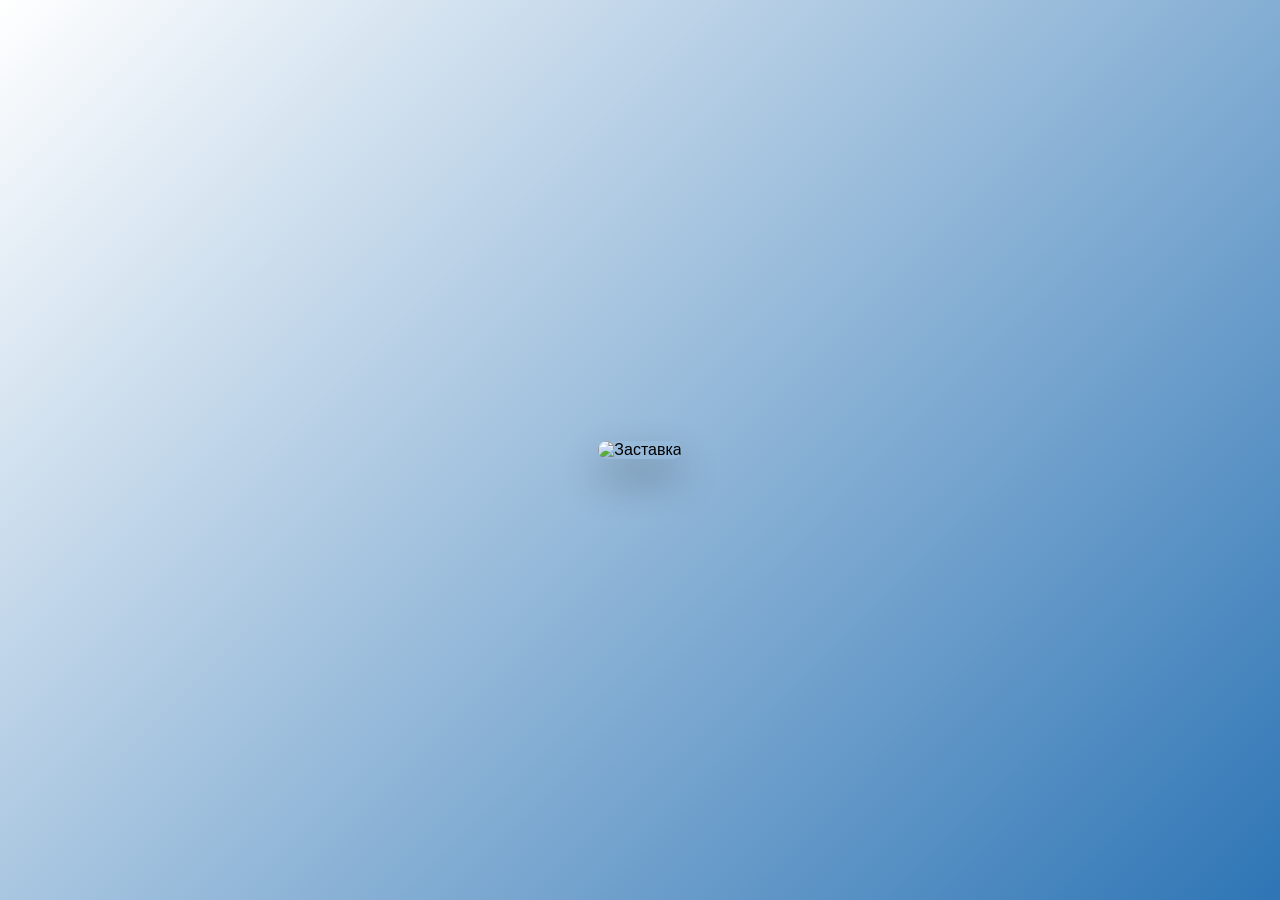
==== index.html @ b1b18bda "11 11" ====
<!DOCTYPE html>
<html lang="ru">
<head>
    <meta charset="UTF-8">
    <meta name="viewport" content="width=device-width, initial-scale=1.0">
    <title>Акт осмотра помещения</title>
    <!-- jspdf + html2canvas -->
    <script src="https://cdnjs.cloudflare.com/ajax/libs/html2canvas/1.4.1/html2canvas.min.js"></script>
    <script src="https://cdnjs.cloudflare.com/ajax/libs/jspdf/2.5.1/jspdf.umd.min.js"></script>
    <!-- SortableJS -->
    <script src="https://cdn.jsdelivr.net/npm/sortablejs@latest/Sortable.min.js"></script>
    <style>
        * { margin: 0; padding: 0; box-sizing: border-box; }
        body {
            font-family: 'Segoe UI', Tahoma, Geneva, Verdana, sans-serif;
            background: linear-gradient(135deg, #ffffff 0%, #2e75b5 100%);
            min-height: 100vh;
            display: flex;
            justify-content: center;
            align-items: center;
            padding: 20px;
        }
        .splash-screen {
            position: fixed;
            top: 0;
            left: 0;
            width: 100%;
            height: 100%;
            background: linear-gradient(135deg, #ffffff 0%, #2e75b5 100%);
            display: flex;
            justify-content: center;
            align-items: center;
            z-index: 1000;
            transition: opacity 0.5s ease;
        }
        .splash-screen img {
            max-width: 80%;
            max-height: 80%;
            object-fit: contain;
            border-radius: 20px;
            box-shadow: 0 20px 40px rgba(0,0,0,0.3);
        }
        .splash-screen.hidden { opacity: 0; pointer-events: none; display: none; }
        .container { max-width: 1200px; width: 100%; background: white; border-radius: 20px; box-shadow: 0 20px 40px rgba(0,0,0,0.2); overflow: hidden; }
        .hidden { display: none; }
        .card-header { background: #2c3e50; color: white; padding: 25px 30px; text-align: center; }
        .card-header h1 { font-size: 24px; margin-bottom: 5px; }
        .card-header p { font-size: 14px; opacity: 0.8; }
        .card-content { padding: 30px; }
        .form-group { margin-bottom: 20px; }
        .form-group label { display: block; margin-bottom: 8px; font-weight: bold; color: #2c3e50; }
        .form-group input, .form-group select { width: 100%; padding: 12px 15px; border: 1px solid #ddd; border-radius: 10px; font-size: 16px; }
        .btn-primary { background: #2e75b5; color: white; padding: 12px 25px; font-size: 16px; border-radius: 10px; cursor: pointer; font-weight: bold; border: none; }
        .btn-primary:hover { background: #1e5a8a; }
        .btn-secondary { background: #2e75b5; color: white; padding: 8px 16px; font-size: 14px; border-radius: 8px; cursor: pointer; border: none; }
        .btn-secondary:hover { background: #1e5a8a; }
        .btn-danger { background: #e74c3c; color: white; padding: 8px 16px; font-size: 14px; border-radius: 8px; cursor: pointer; border: none; }
        .btn-warning { background: #f39c12; color: white; padding: 8px 16px; font-size: 14px; border-radius: 8px; cursor: pointer; border: none; }
        .btn-logout { background: #95a5a6; color: white; border: none; padding: 8px 20px; border-radius: 8px; cursor: pointer; font-size: 14px; }
        .message { margin-top: 15px; padding: 12px; border-radius: 8px; display: none; text-align: center; font-weight: bold; }
        .message.error { background: #f8d7da; color: #721c24; display: block; }
        .message.success { background: #d4edda; color: #155724; display: block; }
        .admin-header { background: #2c3e50; padding: 20px 30px; display: flex; align-items: center; justify-content: space-between; flex-wrap: wrap; gap: 15px; }
        .admin-header h1 { color: white; font-size: 24px; margin: 0; }
        .admin-tabs { display: flex; gap: 5px; background: #ecf0f1; padding: 0; border-bottom: 2px solid #bdc3c7; flex-wrap: wrap; }
        .admin-tab { padding: 12px 25px; cursor: pointer; background: #ecf0f1; border: none; font-size: 16px; font-weight: bold; transition: all 0.2s; }
        .admin-tab.active { background: white; border-bottom: 3px solid #2e75b5; color: #2e75b5; }
        .admin-content { padding: 30px; }
        .icons-grid { display: grid; grid-template-columns: repeat(auto-fill, minmax(350px, 1fr)); gap: 20px; margin: 20px 0; }
        .icon-card { background: #f8f9fa; border-radius: 12px; padding: 20px; border-left: 4px solid #2e75b5; }
        .icon-card h4 { margin-bottom: 10px; color: #2c3e50; }
        .icon-preview { font-size: 32px; margin-bottom: 15px; background: white; padding: 15px; text-align: center; border-radius: 8px; border: 1px solid #ddd; }
        .icon-preview img { max-height: 40px; max-width: 40px; vertical-align: middle; }
        .icon-info { font-size: 12px; color: #7f8c8d; margin: 10px 0; }
        .form-row-inline { display: flex; gap: 10px; align-items: center; flex-wrap: wrap; }
        .form-row-inline input { flex: 2; min-width: 200px; }
        .instruction { background: #e7f3ff; padding: 12px; border-radius: 8px; margin-bottom: 20px; font-size: 14px; color: #0056b3; }
        .splash-preview { background: #f8f9fa; border-radius: 12px; padding: 20px; text-align: center; margin-top: 20px; }
        .splash-preview img { max-width: 300px; max-height: 200px; border-radius: 8px; border: 1px solid #ddd; }
        .library-header, .inspection-header, .viewer-header { background: #2c3e50; padding: 20px 30px; display: flex; align-items: center; justify-content: space-between; flex-wrap: wrap; gap: 15px; }
        .library-header h1, .inspection-header h1, .viewer-header h1 { color: white; font-size: 24px; margin: 0; }
        .user-info { background: rgba(255,255,255,0.2); padding: 8px 15px; border-radius: 20px; color: white; text-align: right; }
        .role-badge { background: #f39c12; color: #2c3e50; padding: 2px 8px; border-radius: 12px; font-size: 11px; margin-top: 5px; text-align: center; }
        .role-badge.readonly { background: #95a5a6; color: white; }
        .library-content, .inspection-content, .viewer-content { padding: 30px; }
        .btn-new { background: #2e75b5; color: white; border: none; padding: 12px 25px; font-size: 16px; border-radius: 10px; cursor: pointer; font-weight: bold; }
        .btn-new.disabled { background: #95a5a6; cursor: not-allowed; }
        .action-buttons { display: flex; gap: 10px; align-items: center; flex-wrap: wrap; margin-bottom: 20px; }
        .reports-container { margin-top: 20px; }
        .entrance-section { margin-bottom: 40px; border: 1px solid #e0e0e0; border-radius: 12px; overflow: hidden; }
        .entrance-header { background: #2c3e50; color: white; padding: 15px 20px; font-size: 20px; font-weight: bold; }
        .floor-section { border-bottom: 1px solid #eee; }
        .floor-header { background: #ecf0f1; padding: 12px 20px; font-size: 18px; font-weight: bold; color: #2c3e50; border-left: 4px solid #2e75b5; }
        .reports-grid { display: grid; grid-template-columns: repeat(auto-fill, minmax(320px, 1fr)); gap: 20px; padding: 20px; }
        .report-card { background: #f8f9fa; border-radius: 12px; padding: 20px; border-left: 4px solid #2e75b5; transition: transform 0.2s; }
        .report-card:hover { transform: translateY(-3px); box-shadow: 0 5px 15px rgba(0,0,0,0.1); }
        .report-actions { display: flex; gap: 10px; margin-top: 15px; }
        .btn-view { background: #2e75b5; color: white; padding: 6px 12px; border-radius: 6px; cursor: pointer; border: none; }
        .btn-download { background: #2e75b5; color: white; padding: 6px 12px; border-radius: 6px; cursor: pointer; border: none; }
        .btn-delete { background: #e74c3c; color: white; padding: 6px 12px; border-radius: 6px; cursor: pointer; border: none; }
        .btn-back { background: #95a5a6; color: white; border: none; padding: 10px 20px; border-radius: 8px; cursor: pointer; margin-bottom: 20px; }
        .section { background: #f8f9fa; border-radius: 12px; padding: 20px; margin-bottom: 25px; border-left: 4px solid #2e75b5; }
        .section h3 { margin-top: 0; color: #2c3e50; }
        .checkbox-group { display: flex; flex-wrap: wrap; gap: 15px; margin-top: 10px; }
        .checkbox-group label { display: flex; align-items: center; gap: 8px; cursor: pointer; background: white; padding: 8px 15px; border-radius: 25px; border: 1px solid #dee2e6; }
        .radio-group { display: flex; flex-wrap: wrap; gap: 20px; margin-top: 10px; }
        .radio-group label { display: flex; align-items: center; gap: 8px; cursor: pointer; }
        .info-row { display: flex; gap: 20px; flex-wrap: wrap; margin-bottom: 15px; }
        .info-field { flex: 1; min-width: 150px; }
        .info-field label { display: block; font-weight: bold; color: #2c3e50; margin-bottom: 5px; font-size: 13px; }
        .info-field input { width: 100%; padding: 10px; border: 1px solid #ddd; border-radius: 8px; }
        .info-field input[readonly] { background: #f0f0f0; }
        textarea { width: 100%; padding: 12px; border: 1px solid #dee2e6; border-radius: 8px; resize: vertical; min-height: 80px; margin-top: 8px; }
        .photo-area { border: 2px dashed #dee2e6; border-radius: 12px; padding: 20px; text-align: center; cursor: pointer; margin-top: 10px; }
        .photo-area:hover { border-color: #2e75b5; background: #f8f9fa; }
        .photo-preview { display: flex; flex-wrap: wrap; gap: 15px; margin-top: 15px; }
        .photo-preview-item { position: relative; }
        .photo-preview-item img { max-width: 150px; max-height: 150px; border-radius: 8px; object-fit: cover; }
        .photo-preview-item button { position: absolute; top: -8px; right: -8px; background: #e74c3c; color: white; border: none; border-radius: 50%; width: 24px; height: 24px; cursor: pointer; }
        .btn-save { background: #2e75b5; color: white; border: none; padding: 14px; font-size: 16px; border-radius: 8px; cursor: pointer; width: 100%; font-weight: bold; }
        .report-viewer { background: white; border-radius: 12px; padding: 30px; max-height: 70vh; overflow-y: auto; }
        .report-for-pdf { position: fixed; left: -9999px; top: 0; width: 210mm; background: white; padding: 15mm; }
        .required { color: #e74c3c; }
        .empty-library { text-align: center; padding: 50px; color: #7f8c8d; }
        .objects-list, .users-list { margin: 20px 0; border: 1px solid #ddd; border-radius: 8px; overflow: hidden; }
        .object-item, .user-item { display: flex; justify-content: space-between; align-items: center; padding: 12px 20px; border-bottom: 1px solid #eee; background: #f9f9f9; flex-wrap: wrap; gap: 10px; }
        .user-info-text { display: flex; flex-direction: column; }
        .user-name { font-weight: bold; }
        .user-position { font-size: 12px; color: #7f8c8d; margin-top: 2px; }
        .user-role { font-size: 12px; padding: 3px 8px; border-radius: 12px; margin-left: 10px; }
        .user-role.admin { background: #2e75b5; color: white; }
        .user-role.readonly { background: #95a5a6; color: white; }
        .add-form { background: #f8f9fa; padding: 20px; border-radius: 8px; margin-top: 20px; }
        .form-row { display: flex; gap: 15px; flex-wrap: wrap; }
        .form-row .form-group { flex: 1; margin-bottom: 0; }
        .drag-handle { cursor: grab; margin-right: 10px; color: #7f8c8d; }
        .form-editor { display: flex; flex-direction: column; gap: 20px; }
        .form-section { background: #f8f9fa; border-radius: 12px; padding: 20px; border-left: 4px solid #2e75b5; cursor: move; }
        .section-header { display: flex; justify-content: space-between; align-items: center; margin-bottom: 15px; flex-wrap: wrap; gap: 10px; }
        .section-title { font-size: 18px; font-weight: bold; color: #2c3e50; }
        .questions-list { margin-top: 15px; padding-left: 20px; }
        .question-item { background: white; border-radius: 8px; padding: 12px 15px; margin-bottom: 10px; display: flex; justify-content: space-between; align-items: center; border: 1px solid #e0e0e0; cursor: move; }
        .question-info { display: flex; align-items: center; gap: 15px; flex-wrap: wrap; }
        .question-text { font-weight: 500; }
        .question-type { font-size: 12px; padding: 2px 8px; border-radius: 12px; background: #e0e0e0; }
        .question-type.checkbox { background: #d4edda; color: #155724; }
        .question-type.radio { background: #fff3cd; color: #856404; }
        .question-actions { display: flex; gap: 8px; }
        .add-question-form { margin-top: 15px; display: flex; gap: 10px; flex-wrap: wrap; align-items: center; }
        .add-question-form input { flex: 2; padding: 8px 12px; border: 1px solid #ddd; border-radius: 6px; }
        .add-question-form select { padding: 8px 12px; border: 1px solid #ddd; border-radius: 6px; }
        .add-section-form { margin-top: 20px; display: flex; gap: 10px; align-items: center; }
        .add-section-form input { flex: 1; padding: 10px; border: 1px solid #ddd; border-radius: 8px; }
        .btn-sm { padding: 5px 12px; font-size: 12px; }
        .user-position-display { font-size: 12px; opacity: 0.9; margin-top: 3px; }
    </style>
</head>
<body>
    <!-- Заставка -->
    <div id="splashScreen" class="splash-screen" style="display: none;">
        <img id="splashImage" src="" alt="Заставка">
    </div>

    <!-- ========== СТРАНИЦА 1: АВТОРИЗАЦИЯ ========== -->
    <div id="authContainer" class="container">
        <div class="card-header">
            <h1 id="authTitle">🔐 АКТ ОСМОТРА</h1>
            <p>Войдите в систему</p>
        </div>
        <div class="card-content">
            <div class="form-group">
                <label>Логин</label>
                <input type="text" id="loginInput" placeholder="Введите логин">
            </div>
            <div class="form-group">
                <label>Пароль</label>
                <input type="password" id="passwordInput" placeholder="Введите пароль">
            </div>
            <button class="btn-primary" onclick="login()" style="width: 100%;">Войти</button>
            <div id="authMessage" class="message"></div>
        </div>
    </div>

    <!-- ========== СТРАНИЦА 2: ВЫБОР ОБЪЕКТА ========== -->
    <div id="objectSelectContainer" class="container hidden">
        <div class="card-header">
            <h1 id="objectSelectTitle">🏢 ВЫБОР ОБЪЕКТА</h1>
            <p>Выберите объект для работы</p>
        </div>
        <div class="card-content">
            <div class="form-group">
                <label>Объект</label>
                <select id="objectSelectPage2">
                    <option value="">-- Выберите объект --</option>
                </select>
            </div>
            <button class="btn-primary" onclick="selectObject()" style="width: 100%;">Продолжить</button>
            <button class="btn-secondary" onclick="backToAuth()" style="margin-top: 10px; width: 100%;">← Назад</button>
            <div id="objectMessage" class="message"></div>
        </div>
    </div>

    <!-- ========== СТРАНИЦА 3: АДМИН-ПАНЕЛЬ ========== -->
    <div id="adminContainer" class="container hidden">
        <div class="admin-header">
            <div><h1>⚙️ АДМИН-ПАНЕЛЬ</h1><p>Управление системой</p></div>
            <button class="btn-logout" onclick="logout()">🚪 Выйти</button>
        </div>
        <div class="admin-tabs">
            <button class="admin-tab" onclick="switchAdminTab('objects')">🏢 Объекты</button>
            <button class="admin-tab" onclick="switchAdminTab('users')">👥 Пользователи</button>
            <button class="admin-tab" onclick="switchAdminTab('form')">📝 Редактор формы</button>
            <button class="admin-tab" onclick="switchAdminTab('icons')">🎨 Иконки</button>
            <button class="admin-tab" onclick="switchAdminTab('splash')">🖼️ Начальное лого</button>
        </div>
        <div class="admin-content">
            <!-- Вкладка Объекты -->
            <div id="objectsTab">
                <div class="objects-list" id="objectsList"></div>
                <div class="add-form">
                    <h3>➕ Добавить новый объект</h3>
                    <div class="form-row">
                        <div class="form-group" style="flex: 1;"><input type="text" id="newObjectName" placeholder="Название объекта"></div>
                        <button class="btn-primary" onclick="addObject()">Добавить</button>
                    </div>
                </div>
            </div>
            <!-- Вкладка Пользователи -->
            <div id="usersTab" class="hidden">
                <div class="users-list" id="usersList"></div>
                <div class="add-form">
                    <h3>➕ Добавить нового пользователя</h3>
                    <div class="form-row">
                        <div class="form-group"><input type="text" id="newUserLogin" placeholder="Логин"></div>
                        <div class="form-group"><input type="text" id="newUserPassword" placeholder="Пароль"></div>
                        <div class="form-group"><input type="text" id="newUserFullName" placeholder="ФИО"></div>
                        <div class="form-group"><input type="text" id="newUserPosition" placeholder="Должность"></div>
                        <div class="form-group"><select id="newUserRole"><option value="admin">Администратор</option><option value="readonly">Гость</option></select></div>
                        <button class="btn-primary" onclick="addUser()">Добавить</button>
                    </div>
                </div>
            </div>
            <!-- Вкладка Редактор формы -->
            <div id="formTab" class="hidden">
                <div class="form-editor" id="formEditor"></div>
                <div class="add-section-form"><input type="text" id="newSectionName" placeholder="Название нового блока"><button class="btn-primary" onclick="addSection()">➕ Добавить блок</button></div>
                <div style="margin-top: 20px; display: flex; gap: 15px;"><button class="btn-primary" onclick="saveFormTemplate()">💾 Сохранить шаблон</button><button class="btn-secondary" onclick="resetFormTemplate()">↺ Сбросить</button></div>
                <div id="formMessage" class="message"></div>
            </div>
            <!-- Вкладка Иконки -->
            <div id="iconsTab" class="hidden">
                <div class="instruction">
                    📌 <strong>Инструкция по замене иконок:</strong><br>
                    • Формат: PNG, SVG, JPG, GIF (с прозрачным фоном для PNG/SVG)<br>
                    • Рекомендуемый размер: 24x24px или 32x32px для иконок, 48x48px для крупных<br>
                    • Вставьте прямую ссылку на файл (URL). Если оставить поле пустым — вернётся стандартный эмодзи<br>
                    • Поддерживаются ссылки на любые хостинги (imgur, dropbox, ваш сервер)
                </div>
                <div id="iconsGrid" class="icons-grid"></div>
            </div>
            <!-- Вкладка Начальное лого -->
            <div id="splashTab" class="hidden">
                <div class="instruction">
                    📌 <strong>Настройка заставки:</strong><br>
                    • Поддерживаются форматы: PNG, JPG, GIF (анимированные), SVG<br>
                    • Рекомендуемый размер: 800x600px или пропорционально, не более 2 МБ<br>
                    • Время указывается в секундах (от 1 до 30)
                </div>
                <div class="section">
                    <h3>🖼️ Изображение заставки</h3>
                    <div class="form-group"><label>Ссылка на изображение (URL)</label><input type="text" id="splashUrl" placeholder="https://..."></div>
                    <div class="form-group"><label>Время показа (секунды)</label><input type="number" id="splashDuration" min="1" max="30" step="1" value="5"></div>
                    <button class="btn-primary" onclick="saveSplashSettings()">💾 Сохранить настройки</button>
                    <div class="splash-preview" id="splashPreview"><p>Предпросмотр:</p><img id="splashPreviewImg" style="max-width:300px; max-height:200px;" src=""></div>
                </div>
            </div>
            <div id="adminMessage" class="message"></div>
        </div>
    </div>

    <!-- ========== СТРАНИЦА 4: БИБЛИОТЕКА ========== -->
    <div id="libraryContainer" class="container hidden">
        <div class="library-header">
            <div><h1 id="libraryTitle">📚 Библиотека актов осмотра</h1><p id="currentObjectDisplay"></p></div>
            <div>
                <div class="user-info" id="libraryUserInfo"></div>
                <div id="userPositionBadge" class="user-position-display"></div>
                <div id="roleBadge" class="role-badge"></div>
            </div>
        </div>
        <div class="library-content">
            <div class="action-buttons">
                <button id="newReportBtn" class="btn-new" onclick="openNewInspection()"><span id="newReportIcon">+</span> Новый акт осмотра</button>
                <button class="btn-secondary" onclick="changeObject()"><span id="changeObjectIcon">🏢</span> Сменить объект</button>
                <button class="btn-logout" onclick="logout()"><span id="logoutIcon">🚪</span> Выйти</button>
            </div>
            <div id="reportsContainer" class="reports-container"></div>
        </div>
    </div>

    <!-- ========== ФОРМА ОСМОТРА ========== -->
    <div id="inspectionContainer" class="container hidden">
        <div class="inspection-header">
            <div><h1 id="inspectionTitle">📋 НОВЫЙ АКТ ОСМОТРА</h1><p>Заполните форму и сохраните отчёт</p></div>
            <div class="user-info" id="inspectionUserInfo"></div>
        </div>
        <div class="inspection-content">
            <button class="btn-back" onclick="backToLibrary()"><span id="backIcon">←</span> Вернуться в библиотеку</button>
            <div class="section">
                <h3>📋 Основная информация</h3>
                <div class="info-row">
                    <div class="info-field"><label>Ответственное лицо</label><input type="text" id="inspectorNameDisplay" readonly></div>
                    <div class="info-field"><label>Должность</label><input type="text" id="inspectorPositionDisplay" readonly></div>
                </div>
                <div class="info-row">
                    <div class="info-field"><label>Объект</label><input type="text" id="objectAddressDisplay" readonly></div>
                    <div class="info-field"><label>Подъезд <span class="required">*</span></label><input type="text" id="entrance" placeholder="Например: 1, 2, подвал"></div>
                </div>
                <div class="info-row">
                    <div class="info-field"><label>Этаж <span class="required">*</span></label><input type="text" id="floor" placeholder="Например: 1, 2, цоколь"></div>
                    <div class="info-field"><label>Наименование помещения <span class="required">*</span></label><input type="text" id="roomName" placeholder="Например: кабинет директора, склад №2"></div>
                </div>
            </div>
            <div id="dynamicForm"></div>
            <div class="section"><h3><span id="photoIcon">📸</span> Фото дефектов</h3>
                <div class="photo-area" id="photoArea">📷 Нажмите или перетащите фото</div>
                <input type="file" id="photoInput" accept="image/*" multiple style="display: none;">
                <div id="photoPreview" class="photo-preview"></div>
            </div>
            <div class="section"><h3>📝 Дополнительные замечания</h3><textarea id="comments" rows="3" placeholder="Введите дополнительные замечания..."></textarea></div>
            <input type="hidden" id="inspectorName" value="">
            <input type="hidden" id="inspectorPosition" value="">
            <input type="hidden" id="objectAddress" value="">
            <button class="btn-save" onclick="saveReport()"><span id="saveIcon">💾</span> Сохранить акт и вернуться в библиотеку</button>
            <div id="inspectionMessage" class="message"></div>
        </div>
    </div>

    <!-- ========== СТРАНИЦА ПРОСМОТРА АКТА ========== -->
    <div id="viewerContainer" class="container hidden">
        <div class="viewer-header">
            <div><h1 id="viewerTitle">👁️ ПРОСМОТР АКТА</h1></div>
            <div class="user-info" id="viewerUserInfo"></div>
        </div>
        <div class="viewer-content">
            <button class="btn-back" onclick="closeViewer()"><span id="viewerBackIcon">←</span> Вернуться в библиотеку</button>
            <div id="reportViewer" class="report-viewer">Загрузка...</div>
        </div>
    </div>

    <div id="pdfContainer" class="report-for-pdf"></div>

    <script>
        // ========== КЛЮЧИ ДЛЯ ХРАНЕНИЯ ==========
        const OBJECTS_STORAGE_KEY = 'system_objects';
        const USERS_STORAGE_KEY = 'system_users';
        const FORM_TEMPLATE_KEY = 'form_template';
        const ICONS_STORAGE_KEY = 'system_icons';
        const SPLASH_STORAGE_KEY = 'splash_settings';
        const REPORTS_PREFIX = 'inspectionReports_';

        let currentUser = null;
        let currentObject = null;
        let photos = [];
        let systemObjects = [];
        let systemUsers = [];
        let formTemplate = null;
        let systemIcons = {};
        let splashSettings = { url: "https://onetor.ru/uploads/posts/2020-09/1599195433_1599195344071.png", duration: 5 };
        let sortableSections = null;
        let splashTimeout = null;

        // ========== СТАНДАРТНЫЕ ИКОНКИ ==========
        const DEFAULT_ICONS = {
            authTitle: "🔐",
            objectSelectTitle: "🏢",
            libraryTitle: "📚",
            inspectionTitle: "📋",
            viewerTitle: "👁️",
            newReportIcon: "+",
            changeObjectIcon: "🏢",
            logoutIcon: "🚪",
            backIcon: "←",
            viewerBackIcon: "←",
            saveIcon: "💾",
            photoIcon: "📸",
            entranceIcon: "🏢",
            floorIcon: "📍",
            reportCardIcon: "📄"
        };

        // ========== ЗАГРУЗКА/СОХРАНЕНИЕ НАСТРОЕК ==========
        function loadSplashSettings() {
            const saved = localStorage.getItem(SPLASH_STORAGE_KEY);
            if (saved) {
                splashSettings = JSON.parse(saved);
            }
            const urlInput = document.getElementById('splashUrl');
            const durationInput = document.getElementById('splashDuration');
            const previewImg = document.getElementById('splashPreviewImg');
            if (urlInput) urlInput.value = splashSettings.url;
            if (durationInput) durationInput.value = splashSettings.duration;
            if (previewImg) previewImg.src = splashSettings.url;
        }

        function saveSplashSettings() {
            const url = document.getElementById('splashUrl').value.trim();
            const duration = parseInt(document.getElementById('splashDuration').value) || 5;
            if (!url) {
                showAdminMessage('Введите ссылку на изображение!', 'error');
                return;
            }
            splashSettings = { url, duration };
            localStorage.setItem(SPLASH_STORAGE_KEY, JSON.stringify(splashSettings));
            const previewImg = document.getElementById('splashPreviewImg');
            if (previewImg) previewImg.src = url;
            showAdminMessage('✅ Настройки заставки сохранены!', 'success');
        }

        function showSplash() {
            const splash = document.getElementById('splashScreen');
            const splashImg = document.getElementById('splashImage');
            if (!splash || !splashImg) return;
            
            splashImg.src = splashSettings.url;
            splash.style.display = 'flex';
            splash.classList.remove('hidden');
            
            if (splashTimeout) clearTimeout(splashTimeout);
            splashTimeout = setTimeout(() => {
                splash.classList.add('hidden');
                setTimeout(() => {
                    splash.style.display = 'none';
                }, 500);
            }, splashSettings.duration * 1000);
        }

        function loadIcons() {
            const saved = localStorage.getItem(ICONS_STORAGE_KEY);
            if (saved) {
                systemIcons = JSON.parse(saved);
            } else {
                systemIcons = { ...DEFAULT_ICONS };
                saveIcons();
            }
            applyIconsToUI();
        }

        function saveIcons() {
            localStorage.setItem(ICONS_STORAGE_KEY, JSON.stringify(systemIcons));
        }

        function applyIconsToUI() {
            const authTitle = document.getElementById('authTitle');
            if (authTitle) authTitle.innerHTML = (systemIcons.authTitle || DEFAULT_ICONS.authTitle) + ' АКТ ОСМОТРА';
            const objectSelectTitle = document.getElementById('objectSelectTitle');
            if (objectSelectTitle) objectSelectTitle.innerHTML = (systemIcons.objectSelectTitle || DEFAULT_ICONS.objectSelectTitle) + ' ВЫБОР ОБЪЕКТА';
            const libraryTitle = document.getElementById('libraryTitle');
            if (libraryTitle) libraryTitle.innerHTML = (systemIcons.libraryTitle || DEFAULT_ICONS.libraryTitle) + ' Библиотека актов осмотра';
            const inspectionTitle = document.getElementById('inspectionTitle');
            if (inspectionTitle) inspectionTitle.innerHTML = (systemIcons.inspectionTitle || DEFAULT_ICONS.inspectionTitle) + ' НОВЫЙ АКТ ОСМОТРА';
            const viewerTitle = document.getElementById('viewerTitle');
            if (viewerTitle) viewerTitle.innerHTML = (systemIcons.viewerTitle || DEFAULT_ICONS.viewerTitle) + ' ПРОСМОТР АКТА';
            
            const newReportIcon = document.getElementById('newReportIcon');
            if (newReportIcon) newReportIcon.innerHTML = systemIcons.newReportIcon || DEFAULT_ICONS.newReportIcon;
            const changeObjectIcon = document.getElementById('changeObjectIcon');
            if (changeObjectIcon) changeObjectIcon.innerHTML = systemIcons.changeObjectIcon || DEFAULT_ICONS.changeObjectIcon;
            const logoutIcon = document.getElementById('logoutIcon');
            if (logoutIcon) logoutIcon.innerHTML = systemIcons.logoutIcon || DEFAULT_ICONS.logoutIcon;
            const backIcon = document.getElementById('backIcon');
            if (backIcon) backIcon.innerHTML = systemIcons.backIcon || DEFAULT_ICONS.backIcon;
            const viewerBackIcon = document.getElementById('viewerBackIcon');
            if (viewerBackIcon) viewerBackIcon.innerHTML = systemIcons.viewerBackIcon || DEFAULT_ICONS.viewerBackIcon;
            const saveIcon = document.getElementById('saveIcon');
            if (saveIcon) saveIcon.innerHTML = systemIcons.saveIcon || DEFAULT_ICONS.saveIcon;
            const photoIcon = document.getElementById('photoIcon');
            if (photoIcon) photoIcon.innerHTML = systemIcons.photoIcon || DEFAULT_ICONS.photoIcon;
        }

        function renderIconsEditor() {
            const container = document.getElementById('iconsGrid');
            if (!container) return;
            const iconsList = [
                { key: "authTitle", name: "Заголовок страницы авторизации", default: DEFAULT_ICONS.authTitle },
                { key: "objectSelectTitle", name: "Заголовок выбора объекта", default: DEFAULT_ICONS.objectSelectTitle },
                { key: "libraryTitle", name: "Заголовок библиотеки", default: DEFAULT_ICONS.libraryTitle },
                { key: "inspectionTitle", name: "Заголовок формы осмотра", default: DEFAULT_ICONS.inspectionTitle },
                { key: "viewerTitle", name: "Заголовок просмотра акта", default: DEFAULT_ICONS.viewerTitle },
                { key: "newReportIcon", name: "Кнопка 'Новый акт'", default: DEFAULT_ICONS.newReportIcon },
                { key: "changeObjectIcon", name: "Кнопка 'Сменить объект'", default: DEFAULT_ICONS.changeObjectIcon },
                { key: "logoutIcon", name: "Кнопка 'Выйти'", default: DEFAULT_ICONS.logoutIcon },
                { key: "backIcon", name: "Кнопка 'Назад' в форме", default: DEFAULT_ICONS.backIcon },
                { key: "saveIcon", name: "Кнопка 'Сохранить'", default: DEFAULT_ICONS.saveIcon },
                { key: "photoIcon", name: "Иконка 'Фото дефектов'", default: DEFAULT_ICONS.photoIcon },
                { key: "entranceIcon", name: "Иконка подъезда в библиотеке", default: DEFAULT_ICONS.entranceIcon },
                { key: "floorIcon", name: "Иконка этажа в библиотеке", default: DEFAULT_ICONS.floorIcon },
                { key: "reportCardIcon", name: "Иконка карточки акта", default: DEFAULT_ICONS.reportCardIcon }
            ];
            container.innerHTML = iconsList.map(icon => {
                const currentValue = systemIcons[icon.key];
                const isImage = currentValue && (currentValue.startsWith('http://') || currentValue.startsWith('https://'));
                return `
                    <div class="icon-card">
                        <h4>${icon.name}</h4>
                        <div class="icon-preview" id="preview_${icon.key}">
                            ${isImage ? `<img src="${currentValue}" style="max-height:40px; max-width:40px;">` : (currentValue || icon.default)}
                        </div>
                        <div class="form-row-inline">
                            <input type="text" id="icon_${icon.key}" placeholder="Ссылка на картинку или эмодзи" value="${currentValue && !currentValue.startsWith('http') && currentValue.length <= 5 ? '' : (currentValue || '')}">
                            <button class="btn-secondary btn-sm" onclick="updateIcon('${icon.key}', '${icon.default.replace(/'/g, "\\'")}')">Применить</button>
                            <button class="btn-warning btn-sm" onclick="resetIcon('${icon.key}', '${icon.default.replace(/'/g, "\\'")}')">Сбросить</button>
                        </div>
                        <div class="icon-info">💡 Можно вставить эмодзи (📚) или ссылку на картинку</div>
                    </div>
                `;
            }).join('');
        }

        function updateIcon(key, defaultIcon) {
            const input = document.getElementById(`icon_${key}`);
            let value = input.value.trim();
            if (!value) {
                systemIcons[key] = defaultIcon;
            } else if (value.startsWith('http://') || value.startsWith('https://')) {
                systemIcons[key] = value;
            } else {
                systemIcons[key] = value;
            }
            saveIcons();
            applyIconsToUI();
            renderIconsEditor();
            showAdminMessage(`✅ Иконка "${key}" обновлена!`, 'success');
        }

        function resetIcon(key, defaultIcon) {
            systemIcons[key] = defaultIcon;
            saveIcons();
            applyIconsToUI();
            renderIconsEditor();
            showAdminMessage(`✅ Иконка "${key}" сброшена!`, 'success');
        }

        // ========== УПРАВЛЕНИЕ ПОЛЬЗОВАТЕЛЯМИ ==========
        function loadSystemUsers() {
            const saved = localStorage.getItem(USERS_STORAGE_KEY);
            if (saved) {
                systemUsers = JSON.parse(saved);
            } else {
                systemUsers = [
                    { login: "admin0", password: "11111", fullName: "Системный администратор", position: "Главный администратор", role: "superadmin" },
                    { login: "admin", password: "12345", fullName: "Воронцов Евгений Олегович", position: "Главный инженер", role: "admin" },
                    { login: "admin2", password: "12345", fullName: "Сидоров Андрей Петрович", position: "Технический специалист", role: "readonly" }
                ];
                saveSystemUsers();
            }
        }

        function saveSystemUsers() {
            localStorage.setItem(USERS_STORAGE_KEY, JSON.stringify(systemUsers));
        }

        function addUser() {
            const login = document.getElementById('newUserLogin').value.trim();
            const password = document.getElementById('newUserPassword').value.trim();
            const fullName = document.getElementById('newUserFullName').value.trim();
            const position = document.getElementById('newUserPosition').value.trim();
            const role = document.getElementById('newUserRole').value;
            if (!login || !password || !fullName || !position) {
                showAdminMessage('Заполните все поля!', 'error');
                return;
            }
            if (systemUsers.find(u => u.login === login)) {
                showAdminMessage('Пользователь уже существует!', 'error');
                return;
            }
            systemUsers.push({ login, password, fullName, position, role });
            saveSystemUsers();
            renderUsersList();
            showAdminMessage('✅ Пользователь добавлен!', 'success');
            ['newUserLogin', 'newUserPassword', 'newUserFullName', 'newUserPosition'].forEach(id => document.getElementById(id).value = '');
        }

        function deleteUser(login) {
            if (login === 'admin0') {
                showAdminMessage('❌ Нельзя удалить главного администратора!', 'error');
                return;
            }
            if (confirm(`Удалить пользователя "${login}"?`)) {
                systemUsers = systemUsers.filter(u => u.login !== login);
                saveSystemUsers();
                renderUsersList();
                showAdminMessage('✅ Пользователь удалён!', 'success');
            }
        }

        function editUser(login) {
            const user = systemUsers.find(u => u.login === login);
            if (!user) return;
            const newFullName = prompt('ФИО:', user.fullName);
            if (newFullName) user.fullName = newFullName;
            const newPosition = prompt('Должность:', user.position);
            if (newPosition) user.position = newPosition;
            const newPassword = prompt('Новый пароль (пусто - без изменений):', '');
            if (newPassword) user.password = newPassword;
            const newRole = confirm('Роль? OK - admin, Отмена - readonly') ? 'admin' : 'readonly';
            user.role = newRole;
            saveSystemUsers();
            renderUsersList();
            showAdminMessage('✅ Данные пользователя обновлены!', 'success');
        }

        function renderUsersList() {
            const container = document.getElementById('usersList');
            if (!container) return;
            if (systemUsers.length === 0) {
                container.innerHTML = '<div style="padding:20px;text-align:center;">Нет пользователей</div>';
                return;
            }
            container.innerHTML = systemUsers.map(user => {
                const roleText = user.role === 'admin' ? '🔑 Полные права' : (user.role === 'superadmin' ? '👑 Суперадмин' : '👁️ Только просмотр');
                const roleClass = user.role === 'admin' || user.role === 'superadmin' ? 'admin' : 'readonly';
                return `
                    <div class="user-item">
                        <div class="user-info-text">
                            <div class="user-name">👤 ${user.login} — ${user.fullName}</div>
                            <div class="user-position">📌 ${user.position}</div>
                        </div>
                        <div style="display: flex; align-items: center; gap: 10px;">
                            <span class="user-role ${roleClass}">${roleText}</span>
                            ${user.login !== 'admin0' ? `<button class="btn-warning btn-sm" onclick="editUser('${user.login}')">✏️</button><button class="btn-danger btn-sm" onclick="deleteUser('${user.login}')">🗑</button>` : ''}
                        </div>
                    </div>
                `;
            }).join('');
        }

        // ========== ОБЪЕКТЫ ==========
        function loadSystemObjects() {
            const saved = localStorage.getItem(OBJECTS_STORAGE_KEY);
            systemObjects = saved ? JSON.parse(saved) : ["ул. Ленина, д. 15", "пр. Мира, д. 42", "ул. Гагарина, д. 8"];
            saveSystemObjects();
            updateObjectSelects();
        }
        function saveSystemObjects() { localStorage.setItem(OBJECTS_STORAGE_KEY, JSON.stringify(systemObjects)); updateObjectSelects(); }
        function updateObjectSelects() {
            const select = document.getElementById('objectSelectPage2');
            if (select) select.innerHTML = '<option value="">-- Выберите объект --</option>' + systemObjects.map(o => `<option value="${o}">${o}</option>`).join('');
        }
        function addObject() {
            const newObject = document.getElementById('newObjectName').value.trim();
            if (!newObject) { showAdminMessage('Введите название!', 'error'); return; }
            if (systemObjects.includes(newObject)) { showAdminMessage('Объект уже существует!', 'error'); return; }
            systemObjects.push(newObject); saveSystemObjects(); renderObjectsList();
            showAdminMessage('✅ Объект добавлен!', 'success');
            document.getElementById('newObjectName').value = '';
        }
        function deleteObject(obj) {
            if (confirm(`Удалить объект "${obj}"?`)) {
                systemObjects = systemObjects.filter(o => o !== obj);
                saveSystemObjects();
                localStorage.removeItem(REPORTS_PREFIX + obj);
                renderObjectsList();
                showAdminMessage('✅ Объект удалён!', 'success');
            }
        }
        function renderObjectsList() {
            const container = document.getElementById('objectsList');
            if (!container) return;
            if (systemObjects.length === 0) { container.innerHTML = '<div style="padding:20px;text-align:center;">Нет объектов</div>'; return; }
            container.innerHTML = systemObjects.map(obj => `<div class="object-item"><span class="object-name">🏢 ${obj}</span><button class="btn-danger btn-sm" onclick="deleteObject('${obj}')">🗑</button></div>`).join('');
        }
        function switchAdminTab(tab) {
            document.getElementById('objectsTab').classList.add('hidden');
            document.getElementById('usersTab').classList.add('hidden');
            document.getElementById('formTab').classList.add('hidden');
            document.getElementById('iconsTab').classList.add('hidden');
            document.getElementById('splashTab').classList.add('hidden');
            document.querySelectorAll('.admin-tab').forEach(t => t.classList.remove('active'));
            if (tab === 'objects') { document.getElementById('objectsTab').classList.remove('hidden'); document.querySelector('.admin-tab').classList.add('active'); renderObjectsList(); }
            else if (tab === 'users') { document.getElementById('usersTab').classList.remove('hidden'); document.querySelectorAll('.admin-tab')[1].classList.add('active'); renderUsersList(); }
            else if (tab === 'form') { document.getElementById('formTab').classList.remove('hidden'); document.querySelectorAll('.admin-tab')[2].classList.add('active'); renderFormEditor(); }
            else if (tab === 'icons') { document.getElementById('iconsTab').classList.remove('hidden'); document.querySelectorAll('.admin-tab')[3].classList.add('active'); renderIconsEditor(); }
            else if (tab === 'splash') { document.getElementById('splashTab').classList.remove('hidden'); document.querySelectorAll('.admin-tab')[4].classList.add('active'); }
        }
        function showAdminMessage(text, type) { const msg = document.getElementById('adminMessage'); msg.textContent = text; msg.className = `message ${type}`; setTimeout(() => msg.style.display = 'none', 3000); }

        // ========== ФОРМА (шаблон) ==========
        const DEFAULT_FORM_TEMPLATE = { sections: [{ id: "section_1", title: "🪨 Состояние плитки", questions: [{ id: "q1", text: "Сколы на плитке", type: "checkbox", value: "Сколы на плитке" }, { id: "q2", text: "Трещины на плитке", type: "checkbox", value: "Трещины на плитке" }, { id: "q3", text: "Отслоение плитки", type: "checkbox", value: "Отслоение плитки" }, { id: "q4", text: "Нет замечаний", type: "checkbox", value: "Нет замечаний" }] }, { id: "section_2", title: "🧱 Состояние стен", questions: [{ id: "q5", text: "Трещины", type: "checkbox", value: "Трещины" }, { id: "q6", text: "Плесень", type: "checkbox", value: "Плесень" }, { id: "q7", text: "Отслоение краски", type: "checkbox", value: "Отслоение краски" }, { id: "q8", text: "Нет замечаний", type: "checkbox", value: "Нет замечаний" }] }, { id: "section_3", title: "💡 Освещение", questions: [{ id: "q9", text: "Всё работает", type: "radio", value: "Всё работает" }, { id: "q10", text: "Перегоревшие лампы", type: "radio", value: "Перегоревшие лампы" }, { id: "q11", text: "Не работает", type: "radio", value: "Не работает" }] }, { id: "section_4", title: "🚰 Сантехника", questions: [{ id: "q12", text: "Подтекает кран", type: "checkbox", value: "Подтекает кран" }, { id: "q13", text: "Засор", type: "checkbox", value: "Засор" }, { id: "q14", text: "Нет замечаний", type: "checkbox", value: "Нет замечаний" }] }] };
        function loadFormTemplate() { const saved = localStorage.getItem(FORM_TEMPLATE_KEY); formTemplate = saved ? JSON.parse(saved) : JSON.parse(JSON.stringify(DEFAULT_FORM_TEMPLATE)); saveFormTemplate(); renderFormEditor(); }
        function saveFormTemplate() { localStorage.setItem(FORM_TEMPLATE_KEY, JSON.stringify(formTemplate)); }
        function resetFormTemplate() { if (confirm('Сбросить шаблон формы?')) { formTemplate = JSON.parse(JSON.stringify(DEFAULT_FORM_TEMPLATE)); saveFormTemplate(); renderFormEditor(); showFormMessage('✅ Шаблон сброшен!', 'success'); } }
        function renderFormEditor() { const container = document.getElementById('formEditor'); if (!container) return; container.innerHTML = ''; formTemplate.sections.forEach((section, sectionIndex) => { const sectionDiv = document.createElement('div'); sectionDiv.className = 'form-section'; sectionDiv.setAttribute('data-section-id', section.id); sectionDiv.innerHTML = `<div class="section-header"><div class="drag-handle">⋮⋮</div><div class="section-title">${section.title}</div><div class="section-actions"><button class="btn-warning btn-sm" onclick="editSectionTitle(${sectionIndex})">✏️</button><button class="btn-danger btn-sm" onclick="deleteSection(${sectionIndex})">🗑</button></div></div><div class="questions-list" data-section="${sectionIndex}">${section.questions.map((q, qIndex) => `<div class="question-item" data-question-id="${q.id}"><div style="display:flex; align-items:center; gap:10px;"><span class="drag-handle">⋮⋮</span><div class="question-info"><span class="question-text">${q.text}</span><span class="question-type ${q.type}">${q.type === 'checkbox' ? '☑ Галочка' : '◉ Радиокнопка'}</span></div></div><div class="question-actions"><button class="btn-secondary btn-sm" onclick="editQuestion(${sectionIndex}, ${qIndex})">✏️</button><button class="btn-danger btn-sm" onclick="deleteQuestion(${sectionIndex}, ${qIndex})">🗑</button></div></div>`).join('')}</div><div class="add-question-form"><input type="text" id="newQText_${sectionIndex}" placeholder="Текст вопроса"><select id="newQType_${sectionIndex}"><option value="checkbox">☑ Галочка</option><option value="radio">◉ Радиокнопка</option></select><button class="btn-primary btn-sm" onclick="addQuestion(${sectionIndex})">+ Добавить</button></div>`; container.appendChild(sectionDiv); }); if (sortableSections) sortableSections.destroy(); sortableSections = new Sortable(container, { handle: '.drag-handle', animation: 200, onEnd: () => { const newSections = []; document.querySelectorAll('.form-section').forEach(el => { const found = formTemplate.sections.find(s => s.id === el.getAttribute('data-section-id')); if (found) newSections.push(found); }); if (newSections.length === formTemplate.sections.length) { formTemplate.sections = newSections; saveFormTemplate(); renderFormEditor(); } } }); document.querySelectorAll('.questions-list').forEach((list, idx) => { new Sortable(list, { handle: '.drag-handle', animation: 200, onEnd: () => { const newQuestions = []; list.querySelectorAll('.question-item').forEach(el => { const found = formTemplate.sections[idx].questions.find(q => q.id === el.getAttribute('data-question-id')); if (found) newQuestions.push(found); }); if (newQuestions.length === formTemplate.sections[idx].questions.length) { formTemplate.sections[idx].questions = newQuestions; saveFormTemplate(); renderFormEditor(); } } }); }); }
        function addSection() { const title = document.getElementById('newSectionName').value.trim(); if (!title) { showFormMessage('Введите название!', 'error'); return; } formTemplate.sections.push({ id: 'section_' + Date.now(), title: title, questions: [] }); saveFormTemplate(); renderFormEditor(); document.getElementById('newSectionName').value = ''; showFormMessage('✅ Блок добавлен!', 'success'); }
        function deleteSection(i) { if (confirm('Удалить?')) { formTemplate.sections.splice(i, 1); saveFormTemplate(); renderFormEditor(); showFormMessage('✅ Блок удалён!', 'success'); } }
        function editSectionTitle(i) { const newTitle = prompt('Новое название:', formTemplate.sections[i].title); if (newTitle) { formTemplate.sections[i].title = newTitle; saveFormTemplate(); renderFormEditor(); showFormMessage('✅ Обновлено!', 'success'); } }
        function addQuestion(i) { const text = document.getElementById(`newQText_${i}`).value.trim(); const type = document.getElementById(`newQType_${i}`).value; if (!text) { showFormMessage('Введите текст!', 'error'); return; } formTemplate.sections[i].questions.push({ id: 'q_' + Date.now(), text: text, type: type, value: text }); saveFormTemplate(); renderFormEditor(); document.getElementById(`newQText_${i}`).value = ''; showFormMessage('✅ Вопрос добавлен!', 'success'); }
        function editQuestion(s, q) { const newText = prompt('Новый текст:', formTemplate.sections[s].questions[q].text); if (newText) { formTemplate.sections[s].questions[q].text = newText; formTemplate.sections[s].questions[q].value = newText; saveFormTemplate(); renderFormEditor(); showFormMessage('✅ Обновлено!', 'success'); } }
        function deleteQuestion(s, q) { if (confirm('Удалить?')) { formTemplate.sections[s].questions.splice(q, 1); saveFormTemplate(); renderFormEditor(); showFormMessage('✅ Вопрос удалён!', 'success'); } }
        function showFormMessage(text, type) { const msg = document.getElementById('formMessage'); msg.textContent = text; msg.className = `message ${type}`; setTimeout(() => msg.style.display = 'none', 3000); }

        // ========== БИБЛИОТЕКА ==========
        function getCurrentReports() { const key = REPORTS_PREFIX + currentObject; const saved = localStorage.getItem(key); return saved ? JSON.parse(saved) : []; }
        function saveReports(reports) { localStorage.setItem(REPORTS_PREFIX + currentObject, JSON.stringify(reports)); renderLibrary(); }
        function renderLibrary() {
            const container = document.getElementById('reportsContainer');
            if (!container) return;
            const reports = getCurrentReports();
            document.getElementById('currentObjectDisplay').innerHTML = `📍 Объект: ${currentObject}`;
            const newBtn = document.getElementById('newReportBtn');
            if (currentUser.role === 'readonly') { newBtn.classList.add('disabled'); newBtn.disabled = true; } else { newBtn.classList.remove('disabled'); newBtn.disabled = false; }
            if (reports.length === 0) { container.innerHTML = '<div class="empty-library">📭 Нет сохранённых актов</div>'; return; }
            const byEntrance = {}; reports.forEach(report => { const entrance = report.entrance || 'Без подъезда'; if (!byEntrance[entrance]) byEntrance[entrance] = []; byEntrance[entrance].push(report); });
            const entranceOrder = Object.keys(byEntrance).sort((a, b) => { const aNum = parseInt(a), bNum = parseInt(b); if (!isNaN(aNum) && !isNaN(bNum)) return aNum - bNum; if (!isNaN(aNum)) return -1; if (!isNaN(bNum)) return 1; return a.localeCompare(b); });
            let html = ''; for (const entrance of entranceOrder) {
                const entranceReports = byEntrance[entrance]; const byFloor = {}; entranceReports.forEach(report => { const floor = report.floor || 'Без этажа'; if (!byFloor[floor]) byFloor[floor] = []; byFloor[floor].push(report); });
                const floorOrder = Object.keys(byFloor).sort((a, b) => { const aNum = parseInt(a), bNum = parseInt(b); if (!isNaN(aNum) && !isNaN(bNum)) return aNum - bNum; if (!isNaN(aNum)) return -1; if (!isNaN(bNum)) return 1; return a.localeCompare(b); });
                html += `<div class="entrance-section"><div class="entrance-header"><span>${systemIcons.entranceIcon || DEFAULT_ICONS.entranceIcon}</span> ПОДЪЕЗД ${entrance}</div>`;
                for (const floor of floorOrder) {
                    const floorReports = byFloor[floor]; const sortedReports = [...floorReports].sort((a, b) => { const numA = parseFloat(a.roomNumber), numB = parseFloat(b.roomNumber); const isANum = !isNaN(numA) && a.roomNumber.toString() === numA.toString(); const isBNum = !isNaN(numB) && b.roomNumber.toString() === numB.toString(); if (isANum && isBNum) return numA - numB; if (isANum) return -1; if (isBNum) return 1; return a.roomNumber.localeCompare(b.roomNumber); });
                    html += `<div class="floor-section"><div class="floor-header"><span>${systemIcons.floorIcon || DEFAULT_ICONS.floorIcon}</span> ЭТАЖ ${floor}</div><div class="reports-grid">`;
                    sortedReports.forEach(r => { const globalIdx = reports.findIndex(rep => rep.createdAt === r.createdAt && rep.roomNumber === r.roomNumber);
                        html += `<div class="report-card"><h3><span>${systemIcons.reportCardIcon || DEFAULT_ICONS.reportCardIcon}</span> ${r.roomNumber}</h3><p>Объект: ${r.object}</p><p>Ответственное лицо: ${r.inspector}</p><p>Должность: ${r.position || ''}</p><p>Дата: ${r.date}</p><div class="report-actions"><button class="btn-view" onclick="viewReport(${globalIdx})">👁️ Просмотр</button><button class="btn-download" onclick="downloadReport(${globalIdx})">📥 Скачать</button>${currentUser.role !== 'readonly' ? `<button class="btn-delete" onclick="deleteReport(${globalIdx})">🗑 Удалить</button>` : ''}</div><div class="date">Создан: ${r.createdAt}</div></div>`;
                    }); html += `</div></div>`;
                } html += `</div>`;
            } container.innerHTML = html;
        }
        function viewReport(i) { const r = getCurrentReports()[i]; document.getElementById('reportViewer').innerHTML = r.htmlContent; document.getElementById('viewerUserInfo').innerHTML = `👤 ${currentUser.fullName}<br>🏢 ${currentObject}<br>📌 ${currentUser.position}`; document.getElementById('libraryContainer').classList.add('hidden'); document.getElementById('viewerContainer').classList.remove('hidden'); }
        function closeViewer() { document.getElementById('viewerContainer').classList.add('hidden'); document.getElementById('libraryContainer').classList.remove('hidden'); }
        function downloadReport(i) { const r = getCurrentReports()[i]; const blob = new Blob([r.htmlContent], { type: 'text/html' }); const link = document.createElement('a'); link.href = URL.createObjectURL(blob); link.download = `Акт_осмотра_${r.roomNumber}.html`; link.click(); URL.revokeObjectURL(link.href); }
        function deleteReport(i) { if (currentUser.role === 'readonly') { alert('Нет прав!'); return; } const reports = getCurrentReports(); if (confirm('Удалить акт?')) { reports.splice(i, 1); saveReports(reports); } }

        // ========== АВТОРИЗАЦИЯ И НАВИГАЦИЯ ==========
        function login() { const login = document.getElementById('loginInput').value.trim(), password = document.getElementById('passwordInput').value.trim(), authMessage = document.getElementById('authMessage'); loadSystemUsers(); const user = systemUsers.find(u => u.login === login && u.password === password); if (!user) { authMessage.textContent = '❌ Неверный логин или пароль!'; authMessage.className = 'message error'; return; } currentUser = user; loadSystemObjects(); loadFormTemplate(); loadIcons(); loadSplashSettings(); if (user.role === 'superadmin') { renderObjectsList(); renderUsersList(); renderFormEditor(); renderIconsEditor(); document.getElementById('authContainer').classList.add('hidden'); document.getElementById('adminContainer').classList.remove('hidden'); } else { document.getElementById('authContainer').classList.add('hidden'); document.getElementById('objectSelectContainer').classList.remove('hidden'); } authMessage.style.display = 'none'; }
        function selectObject() { const object = document.getElementById('objectSelectPage2').value; if (!object) { document.getElementById('objectMessage').textContent = '❌ Выберите объект!'; document.getElementById('objectMessage').className = 'message error'; return; } currentObject = object; const roleText = currentUser.role === 'admin' ? '🔑 Полные права' : '👁️ Только просмотр'; document.getElementById('libraryUserInfo').innerHTML = `👤 ${currentUser.fullName}<br>🏢 ${currentObject}`; document.getElementById('userPositionBadge').innerHTML = `📌 ${currentUser.position}`; document.getElementById('roleBadge').innerHTML = roleText; document.getElementById('roleBadge').className = `role-badge ${currentUser.role === 'admin' ? '' : 'readonly'}`; document.getElementById('inspectionUserInfo').innerHTML = `👤 ${currentUser.fullName}<br>🏢 ${currentObject}<br>📌 ${currentUser.position}`; renderLibrary(); document.getElementById('objectSelectContainer').classList.add('hidden'); document.getElementById('libraryContainer').classList.remove('hidden'); }
        function changeObject() { document.getElementById('libraryContainer').classList.add('hidden'); document.getElementById('objectSelectContainer').classList.remove('hidden'); document.getElementById('objectSelectPage2').value = ''; }
        function backToAuth() { currentUser = null; document.getElementById('loginInput').value = ''; document.getElementById('passwordInput').value = ''; document.getElementById('authContainer').classList.remove('hidden'); document.getElementById('objectSelectContainer').classList.add('hidden'); document.getElementById('adminContainer').classList.add('hidden'); }
        function logout() { currentUser = null; currentObject = null; document.getElementById('loginInput').value = ''; document.getElementById('passwordInput').value = ''; document.getElementById('authContainer').classList.remove('hidden'); document.getElementById('objectSelectContainer').classList.add('hidden'); document.getElementById('adminContainer').classList.add('hidden'); document.getElementById('libraryContainer').classList.add('hidden'); document.getElementById('inspectionContainer').classList.add('hidden'); document.getElementById('viewerContainer').classList.add('hidden'); }
        function openNewInspection() { if (currentUser.role === 'readonly') { alert('Нет прав на создание актов!'); return; } document.getElementById('inspectorNameDisplay').value = currentUser.fullName; document.getElementById('inspectorPositionDisplay').value = currentUser.position; document.getElementById('objectAddressDisplay').value = currentObject; document.getElementById('inspectorName').value = currentUser.fullName; document.getElementById('inspectorPosition').value = currentUser.position; document.getElementById('objectAddress').value = currentObject; document.getElementById('entrance').value = ''; document.getElementById('floor').value = ''; document.getElementById('roomName').value = ''; document.getElementById('comments').value = ''; photos = []; updatePreview(); const msg = document.getElementById('inspectionMessage'); if (msg) msg.style.display = 'none'; renderDynamicForm(); document.getElementById('libraryContainer').classList.add('hidden'); document.getElementById('inspectionContainer').classList.remove('hidden'); }
        function backToLibrary() { document.getElementById('inspectionContainer').classList.add('hidden'); document.getElementById('libraryContainer').classList.remove('hidden'); renderLibrary(); }
        function renderDynamicForm() { const container = document.getElementById('dynamicForm'); if (!container) return; if (!formTemplate?.sections) { container.innerHTML = '<div class="section"><p>Загрузка...</p></div>'; return; } let html = ''; formTemplate.sections.forEach((section, idx) => { const inputType = section.questions[0]?.type || 'checkbox'; const groupClass = inputType === 'radio' ? 'radio-group' : 'checkbox-group'; html += `<div class="section"><h3>${section.title}</h3><div class="${groupClass}" data-section="${idx}">` + section.questions.map(q => `<label><input type="${q.type}" name="section_${idx}" value="${q.value}" class="dynamic-${q.type}" data-section="${idx}"> ${q.text}</label>`).join('') + `</div></div>`; }); container.innerHTML = html; }
        function getDynamicFormData() { const result = {}; if (!formTemplate?.sections) return result; formTemplate.sections.forEach((section, idx) => { const data = []; document.querySelectorAll(`.dynamic-checkbox[data-section="${idx}"]:checked`).forEach(cb => data.push(cb.value)); const radio = document.querySelector(`.dynamic-radio[data-section="${idx}"]:checked`); if (radio) data.push(radio.value); result[`section_${idx}`] = data.length ? data.join(', ') : 'Нет'; }); return result; }

        // ========== ФОТО ==========
        const photoArea = document.getElementById('photoArea'), photoInput = document.getElementById('photoInput'), photoPreview = document.getElementById('photoPreview');
        if (photoArea) { photoArea.onclick = () => photoInput.click(); photoArea.ondragover = (e) => e.preventDefault(); photoArea.ondrop = (e) => { e.preventDefault(); handleFiles(e.dataTransfer.files); }; photoInput.onchange = (e) => handleFiles(e.target.files); }
        function handleFiles(files) { for (let f of files) { if (!f.type.startsWith('image/')) continue; const r = new FileReader(); r.onload = (e) => { photos.push(e.target.result); updatePreview(); }; r.readAsDataURL(f); } photoInput.value = ''; }
        function updatePreview() { if (!photoPreview) return; photoPreview.innerHTML = ''; photos.forEach((src, i) => { const div = document.createElement('div'); div.className = 'photo-preview-item'; div.innerHTML = `<img src="${src}"><button onclick="photos.splice(${i},1); updatePreview()">✖</button>`; photoPreview.appendChild(div); }); }

        // ========== ОТЧЁТ ==========
        function getReportHTML(roomName, entrance, floor) {
            const inspector = document.getElementById('inspectorName').value;
            const position = document.getElementById('inspectorPosition').value;
            const address = document.getElementById('objectAddress').value;
            const formData = getDynamicFormData();
            let sectionsHtml = '';
            if (formTemplate?.sections) {
                formTemplate.sections.forEach((section, idx) => {
                    const value = formData[`section_${idx}`] || 'Нет';
                    const isOk = value === 'Нет замечаний' || value.includes('Нет замечаний');
                    sectionsHtml += `<div class="section"><div class="label">${section.title}:</div><p>${isOk ? '<span class="ok">✓ Нет замечаний</span>' : '<span class="defect">⚠️ ' + value + '</span>'}</p></div>`;
                });
            }
            const comments = document.getElementById('comments').value.trim() || '—';
            const date = new Date().toLocaleString('ru-RU');
            let photosHtml = '';
            if (photos.length) { photosHtml = `<div style="page-break-before: always; margin-top:120px;"><h2 style="text-align:center;">📸 ФОТОФИКСАЦИЯ ДЕФЕКТОВ</h2><div style="display:flex; flex-wrap:wrap; gap:20px; justify-content:center;">${photos.map(src => `<img src="${src}" style="max-width:280px; margin:10px; border:2px solid #ddd;">`).join('')}</div></div>`; }
            return `<!DOCTYPE html><html><head><meta charset="UTF-8"><title>Акт осмотра - ${address}, ${roomName}</title><style>@page{size:A4;margin:20mm}body{font-family:'Segoe UI',Arial,sans-serif;margin:0;padding:0;line-height:1.5}.company-info{text-align:center;margin-bottom:30px;border-bottom:2px solid #2e75b5;padding-bottom:15px}.company-info h2{margin:0;color:#2c3e50}h1{color:#2c3e50;text-align:center;margin:30px 0}.details{background:#f8f9fa;padding:18px;border-radius:8px;margin-bottom:30px;border-left:4px solid #2e75b5}.section{margin:25px 0;padding:18px;background:#f9f9f9;border-left:4px solid #2e75b5}.label{font-weight:bold;color:#2c3e50}.ok{color:#27ae60}.defect{color:#e67e22}.footer{margin-top:50px;font-size:9pt;color:#7f8c8d;text-align:center;border-top:1px solid #ddd;padding-top:20px}img{max-width:100%}</style></head><body><div class="company-info"><h2>ООО «ТехСтройКонтроль»</h2><p>ИНН 1234567890 / ОГРН 1234567890123</p><p>Лицензия на строительный контроль № Л-123-45678</p></div><h1>АКТ ОСМОТРА ПОМЕЩЕНИЯ</h1><div class="details"><p><strong>Дата осмотра:</strong> ${date}</p><p><strong>Ответственное лицо:</strong> ${inspector}</p><p><strong>Должность:</strong> ${position}</p><p><strong>Адрес объекта:</strong> ${address}</p><p><strong>Подъезд:</strong> ${entrance}</p><p><strong>Этаж:</strong> ${floor}</p><p><strong>Наименование помещения:</strong> ${roomName}</p></div>${sectionsHtml}<div class="section"><div class="label">📝 Дополнительные замечания:</div><p>${comments.replace(/\n/g,'<br>')}</p></div>${photosHtml}<div class="footer"><p>© ООО «ТехСтройКонтроль», ${new Date().getFullYear()}</p></div></body></html>`;
        }
        function saveReport() { if (currentUser.role === 'readonly') { alert('Нет прав!'); return; } const entrance = document.getElementById('entrance').value.trim(); const floor = document.getElementById('floor').value.trim(); const roomName = document.getElementById('roomName').value.trim(); if (!entrance) { alert('Введите подъезд!'); return; } if (!floor) { alert('Введите этаж!'); return; } if (!roomName) { alert('Введите наименование помещения!'); return; } const reports = getCurrentReports(); const existingIndex = reports.findIndex(r => r.roomNumber === roomName && r.entrance === entrance && r.floor === floor); if (existingIndex !== -1 && !confirm(`Акт для "${roomName}" (подъезд ${entrance}, этаж ${floor}) уже существует. Перезаписать?`)) return; if (existingIndex !== -1) reports.splice(existingIndex, 1); const htmlContent = getReportHTML(roomName, entrance, floor); const now = new Date(); reports.push({ roomNumber: roomName, entrance: entrance, floor: floor, object: currentObject, inspector: currentUser.fullName, position: currentUser.position, date: now.toLocaleDateString('ru-RU'), createdAt: now.toLocaleString('ru-RU'), htmlContent }); saveReports(reports); alert('✅ Акт сохранён!'); backToLibrary(); }

        // Запуск заставки
        window.addEventListener('DOMContentLoaded', () => { loadSplashSettings(); showSplash(); });
    </script>
</body>
</html>
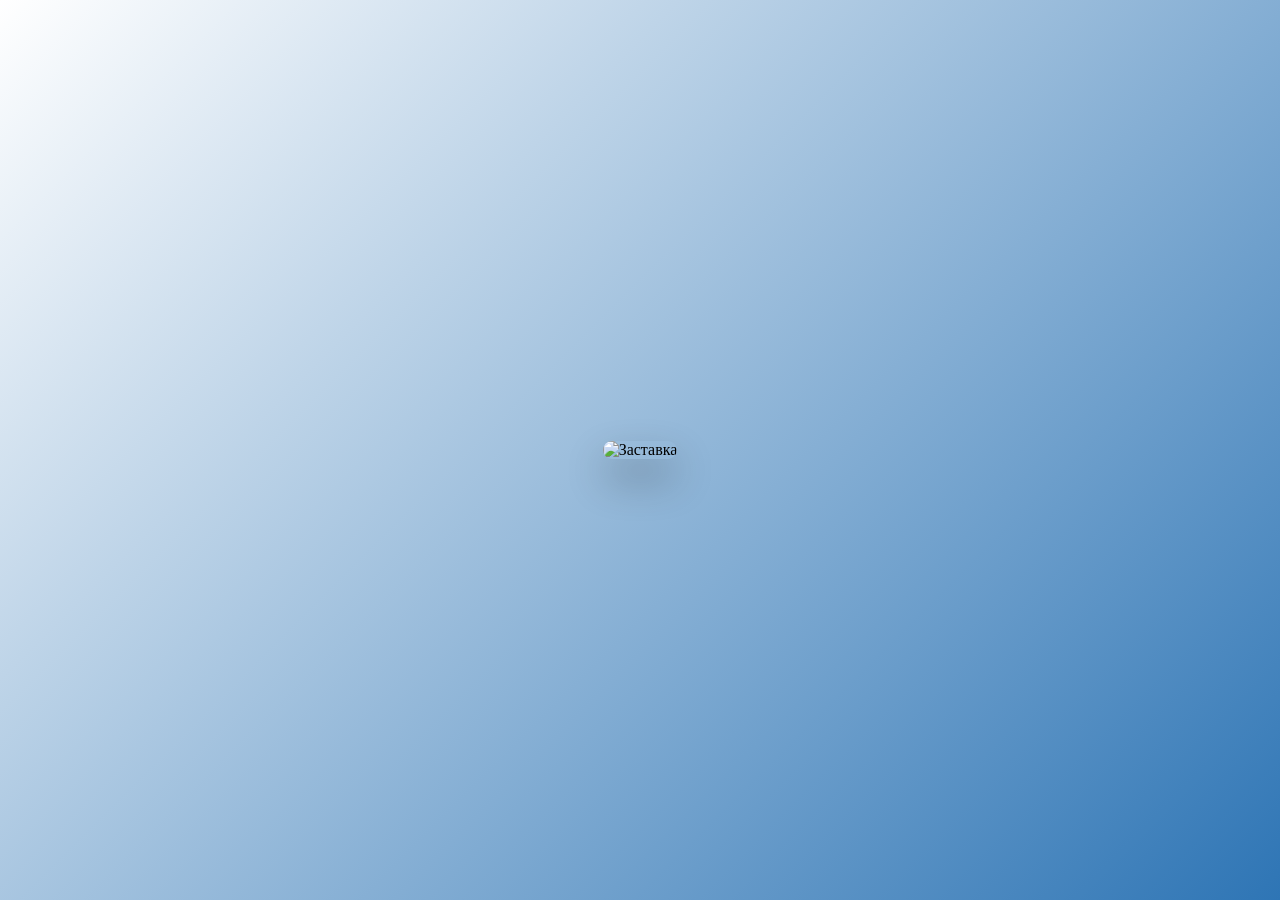
==== commit 3e322561: "Первая страница" ====
--- a/index.html
+++ b/index.html
@@ -3,22 +3,12 @@
 <head>
     <meta charset="UTF-8">
     <meta name="viewport" content="width=device-width, initial-scale=1.0">
-    <title>Акт осмотра помещения</title>
-    <!-- jspdf + html2canvas -->
-    <script src="https://cdnjs.cloudflare.com/ajax/libs/html2canvas/1.4.1/html2canvas.min.js"></script>
-    <script src="https://cdnjs.cloudflare.com/ajax/libs/jspdf/2.5.1/jspdf.umd.min.js"></script>
-    <!-- SortableJS -->
-    <script src="https://cdn.jsdelivr.net/npm/sortablejs@latest/Sortable.min.js"></script>
+    <title>Авторизация - Акт осмотра</title>
+    <link rel="stylesheet" href="assets/style.css">
     <style>
-        * { margin: 0; padding: 0; box-sizing: border-box; }
-        body {
-            font-family: 'Segoe UI', Tahoma, Geneva, Verdana, sans-serif;
-            background: linear-gradient(135deg, #ffffff 0%, #2e75b5 100%);
-            min-height: 100vh;
-            display: flex;
-            justify-content: center;
-            align-items: center;
-            padding: 20px;
+        .auth-card {
+            max-width: 400px;
+            margin: 0 auto;
         }
         .splash-screen {
             position: fixed;
@@ -40,131 +30,22 @@
             border-radius: 20px;
             box-shadow: 0 20px 40px rgba(0,0,0,0.3);
         }
-        .splash-screen.hidden { opacity: 0; pointer-events: none; display: none; }
-        .container { max-width: 1200px; width: 100%; background: white; border-radius: 20px; box-shadow: 0 20px 40px rgba(0,0,0,0.2); overflow: hidden; }
-        .hidden { display: none; }
-        .card-header { background: #2c3e50; color: white; padding: 25px 30px; text-align: center; }
-        .card-header h1 { font-size: 24px; margin-bottom: 5px; }
-        .card-header p { font-size: 14px; opacity: 0.8; }
-        .card-content { padding: 30px; }
-        .form-group { margin-bottom: 20px; }
-        .form-group label { display: block; margin-bottom: 8px; font-weight: bold; color: #2c3e50; }
-        .form-group input, .form-group select { width: 100%; padding: 12px 15px; border: 1px solid #ddd; border-radius: 10px; font-size: 16px; }
-        .btn-primary { background: #2e75b5; color: white; padding: 12px 25px; font-size: 16px; border-radius: 10px; cursor: pointer; font-weight: bold; border: none; }
-        .btn-primary:hover { background: #1e5a8a; }
-        .btn-secondary { background: #2e75b5; color: white; padding: 8px 16px; font-size: 14px; border-radius: 8px; cursor: pointer; border: none; }
-        .btn-secondary:hover { background: #1e5a8a; }
-        .btn-danger { background: #e74c3c; color: white; padding: 8px 16px; font-size: 14px; border-radius: 8px; cursor: pointer; border: none; }
-        .btn-warning { background: #f39c12; color: white; padding: 8px 16px; font-size: 14px; border-radius: 8px; cursor: pointer; border: none; }
-        .btn-logout { background: #95a5a6; color: white; border: none; padding: 8px 20px; border-radius: 8px; cursor: pointer; font-size: 14px; }
-        .message { margin-top: 15px; padding: 12px; border-radius: 8px; display: none; text-align: center; font-weight: bold; }
-        .message.error { background: #f8d7da; color: #721c24; display: block; }
-        .message.success { background: #d4edda; color: #155724; display: block; }
-        .admin-header { background: #2c3e50; padding: 20px 30px; display: flex; align-items: center; justify-content: space-between; flex-wrap: wrap; gap: 15px; }
-        .admin-header h1 { color: white; font-size: 24px; margin: 0; }
-        .admin-tabs { display: flex; gap: 5px; background: #ecf0f1; padding: 0; border-bottom: 2px solid #bdc3c7; flex-wrap: wrap; }
-        .admin-tab { padding: 12px 25px; cursor: pointer; background: #ecf0f1; border: none; font-size: 16px; font-weight: bold; transition: all 0.2s; }
-        .admin-tab.active { background: white; border-bottom: 3px solid #2e75b5; color: #2e75b5; }
-        .admin-content { padding: 30px; }
-        .icons-grid { display: grid; grid-template-columns: repeat(auto-fill, minmax(350px, 1fr)); gap: 20px; margin: 20px 0; }
-        .icon-card { background: #f8f9fa; border-radius: 12px; padding: 20px; border-left: 4px solid #2e75b5; }
-        .icon-card h4 { margin-bottom: 10px; color: #2c3e50; }
-        .icon-preview { font-size: 32px; margin-bottom: 15px; background: white; padding: 15px; text-align: center; border-radius: 8px; border: 1px solid #ddd; }
-        .icon-preview img { max-height: 40px; max-width: 40px; vertical-align: middle; }
-        .icon-info { font-size: 12px; color: #7f8c8d; margin: 10px 0; }
-        .form-row-inline { display: flex; gap: 10px; align-items: center; flex-wrap: wrap; }
-        .form-row-inline input { flex: 2; min-width: 200px; }
-        .instruction { background: #e7f3ff; padding: 12px; border-radius: 8px; margin-bottom: 20px; font-size: 14px; color: #0056b3; }
-        .splash-preview { background: #f8f9fa; border-radius: 12px; padding: 20px; text-align: center; margin-top: 20px; }
-        .splash-preview img { max-width: 300px; max-height: 200px; border-radius: 8px; border: 1px solid #ddd; }
-        .library-header, .inspection-header, .viewer-header { background: #2c3e50; padding: 20px 30px; display: flex; align-items: center; justify-content: space-between; flex-wrap: wrap; gap: 15px; }
-        .library-header h1, .inspection-header h1, .viewer-header h1 { color: white; font-size: 24px; margin: 0; }
-        .user-info { background: rgba(255,255,255,0.2); padding: 8px 15px; border-radius: 20px; color: white; text-align: right; }
-        .role-badge { background: #f39c12; color: #2c3e50; padding: 2px 8px; border-radius: 12px; font-size: 11px; margin-top: 5px; text-align: center; }
-        .role-badge.readonly { background: #95a5a6; color: white; }
-        .library-content, .inspection-content, .viewer-content { padding: 30px; }
-        .btn-new { background: #2e75b5; color: white; border: none; padding: 12px 25px; font-size: 16px; border-radius: 10px; cursor: pointer; font-weight: bold; }
-        .btn-new.disabled { background: #95a5a6; cursor: not-allowed; }
-        .action-buttons { display: flex; gap: 10px; align-items: center; flex-wrap: wrap; margin-bottom: 20px; }
-        .reports-container { margin-top: 20px; }
-        .entrance-section { margin-bottom: 40px; border: 1px solid #e0e0e0; border-radius: 12px; overflow: hidden; }
-        .entrance-header { background: #2c3e50; color: white; padding: 15px 20px; font-size: 20px; font-weight: bold; }
-        .floor-section { border-bottom: 1px solid #eee; }
-        .floor-header { background: #ecf0f1; padding: 12px 20px; font-size: 18px; font-weight: bold; color: #2c3e50; border-left: 4px solid #2e75b5; }
-        .reports-grid { display: grid; grid-template-columns: repeat(auto-fill, minmax(320px, 1fr)); gap: 20px; padding: 20px; }
-        .report-card { background: #f8f9fa; border-radius: 12px; padding: 20px; border-left: 4px solid #2e75b5; transition: transform 0.2s; }
-        .report-card:hover { transform: translateY(-3px); box-shadow: 0 5px 15px rgba(0,0,0,0.1); }
-        .report-actions { display: flex; gap: 10px; margin-top: 15px; }
-        .btn-view { background: #2e75b5; color: white; padding: 6px 12px; border-radius: 6px; cursor: pointer; border: none; }
-        .btn-download { background: #2e75b5; color: white; padding: 6px 12px; border-radius: 6px; cursor: pointer; border: none; }
-        .btn-delete { background: #e74c3c; color: white; padding: 6px 12px; border-radius: 6px; cursor: pointer; border: none; }
-        .btn-back { background: #95a5a6; color: white; border: none; padding: 10px 20px; border-radius: 8px; cursor: pointer; margin-bottom: 20px; }
-        .section { background: #f8f9fa; border-radius: 12px; padding: 20px; margin-bottom: 25px; border-left: 4px solid #2e75b5; }
-        .section h3 { margin-top: 0; color: #2c3e50; }
-        .checkbox-group { display: flex; flex-wrap: wrap; gap: 15px; margin-top: 10px; }
-        .checkbox-group label { display: flex; align-items: center; gap: 8px; cursor: pointer; background: white; padding: 8px 15px; border-radius: 25px; border: 1px solid #dee2e6; }
-        .radio-group { display: flex; flex-wrap: wrap; gap: 20px; margin-top: 10px; }
-        .radio-group label { display: flex; align-items: center; gap: 8px; cursor: pointer; }
-        .info-row { display: flex; gap: 20px; flex-wrap: wrap; margin-bottom: 15px; }
-        .info-field { flex: 1; min-width: 150px; }
-        .info-field label { display: block; font-weight: bold; color: #2c3e50; margin-bottom: 5px; font-size: 13px; }
-        .info-field input { width: 100%; padding: 10px; border: 1px solid #ddd; border-radius: 8px; }
-        .info-field input[readonly] { background: #f0f0f0; }
-        textarea { width: 100%; padding: 12px; border: 1px solid #dee2e6; border-radius: 8px; resize: vertical; min-height: 80px; margin-top: 8px; }
-        .photo-area { border: 2px dashed #dee2e6; border-radius: 12px; padding: 20px; text-align: center; cursor: pointer; margin-top: 10px; }
-        .photo-area:hover { border-color: #2e75b5; background: #f8f9fa; }
-        .photo-preview { display: flex; flex-wrap: wrap; gap: 15px; margin-top: 15px; }
-        .photo-preview-item { position: relative; }
-        .photo-preview-item img { max-width: 150px; max-height: 150px; border-radius: 8px; object-fit: cover; }
-        .photo-preview-item button { position: absolute; top: -8px; right: -8px; background: #e74c3c; color: white; border: none; border-radius: 50%; width: 24px; height: 24px; cursor: pointer; }
-        .btn-save { background: #2e75b5; color: white; border: none; padding: 14px; font-size: 16px; border-radius: 8px; cursor: pointer; width: 100%; font-weight: bold; }
-        .report-viewer { background: white; border-radius: 12px; padding: 30px; max-height: 70vh; overflow-y: auto; }
-        .report-for-pdf { position: fixed; left: -9999px; top: 0; width: 210mm; background: white; padding: 15mm; }
-        .required { color: #e74c3c; }
-        .empty-library { text-align: center; padding: 50px; color: #7f8c8d; }
-        .objects-list, .users-list { margin: 20px 0; border: 1px solid #ddd; border-radius: 8px; overflow: hidden; }
-        .object-item, .user-item { display: flex; justify-content: space-between; align-items: center; padding: 12px 20px; border-bottom: 1px solid #eee; background: #f9f9f9; flex-wrap: wrap; gap: 10px; }
-        .user-info-text { display: flex; flex-direction: column; }
-        .user-name { font-weight: bold; }
-        .user-position { font-size: 12px; color: #7f8c8d; margin-top: 2px; }
-        .user-role { font-size: 12px; padding: 3px 8px; border-radius: 12px; margin-left: 10px; }
-        .user-role.admin { background: #2e75b5; color: white; }
-        .user-role.readonly { background: #95a5a6; color: white; }
-        .add-form { background: #f8f9fa; padding: 20px; border-radius: 8px; margin-top: 20px; }
-        .form-row { display: flex; gap: 15px; flex-wrap: wrap; }
-        .form-row .form-group { flex: 1; margin-bottom: 0; }
-        .drag-handle { cursor: grab; margin-right: 10px; color: #7f8c8d; }
-        .form-editor { display: flex; flex-direction: column; gap: 20px; }
-        .form-section { background: #f8f9fa; border-radius: 12px; padding: 20px; border-left: 4px solid #2e75b5; cursor: move; }
-        .section-header { display: flex; justify-content: space-between; align-items: center; margin-bottom: 15px; flex-wrap: wrap; gap: 10px; }
-        .section-title { font-size: 18px; font-weight: bold; color: #2c3e50; }
-        .questions-list { margin-top: 15px; padding-left: 20px; }
-        .question-item { background: white; border-radius: 8px; padding: 12px 15px; margin-bottom: 10px; display: flex; justify-content: space-between; align-items: center; border: 1px solid #e0e0e0; cursor: move; }
-        .question-info { display: flex; align-items: center; gap: 15px; flex-wrap: wrap; }
-        .question-text { font-weight: 500; }
-        .question-type { font-size: 12px; padding: 2px 8px; border-radius: 12px; background: #e0e0e0; }
-        .question-type.checkbox { background: #d4edda; color: #155724; }
-        .question-type.radio { background: #fff3cd; color: #856404; }
-        .question-actions { display: flex; gap: 8px; }
-        .add-question-form { margin-top: 15px; display: flex; gap: 10px; flex-wrap: wrap; align-items: center; }
-        .add-question-form input { flex: 2; padding: 8px 12px; border: 1px solid #ddd; border-radius: 6px; }
-        .add-question-form select { padding: 8px 12px; border: 1px solid #ddd; border-radius: 6px; }
-        .add-section-form { margin-top: 20px; display: flex; gap: 10px; align-items: center; }
-        .add-section-form input { flex: 1; padding: 10px; border: 1px solid #ddd; border-radius: 8px; }
-        .btn-sm { padding: 5px 12px; font-size: 12px; }
-        .user-position-display { font-size: 12px; opacity: 0.9; margin-top: 3px; }
+        .splash-screen.hidden {
+            opacity: 0;
+            pointer-events: none;
+            display: none;
+        }
     </style>
 </head>
 <body>
     <!-- Заставка -->
-    <div id="splashScreen" class="splash-screen" style="display: none;">
-        <img id="splashImage" src="" alt="Заставка">
+    <div id="splashScreen" class="splash-screen">
+        <img id="splashImage" src="https://onetor.ru/uploads/posts/2020-09/1599195433_1599195344071.png" alt="Заставка">
     </div>
 
-    <!-- ========== СТРАНИЦА 1: АВТОРИЗАЦИЯ ========== -->
-    <div id="authContainer" class="container">
+    <div class="container auth-card">
         <div class="card-header">
-            <h1 id="authTitle">🔐 АКТ ОСМОТРА</h1>
+            <h1>🔐 АКТ ОСМОТРА</h1>
             <p>Войдите в систему</p>
         </div>
         <div class="card-content">
@@ -181,596 +62,83 @@
         </div>
     </div>
 
-    <!-- ========== СТРАНИЦА 2: ВЫБОР ОБЪЕКТА ========== -->
-    <div id="objectSelectContainer" class="container hidden">
-        <div class="card-header">
-            <h1 id="objectSelectTitle">🏢 ВЫБОР ОБЪЕКТА</h1>
-            <p>Выберите объект для работы</p>
-        </div>
-        <div class="card-content">
-            <div class="form-group">
-                <label>Объект</label>
-                <select id="objectSelectPage2">
-                    <option value="">-- Выберите объект --</option>
-                </select>
-            </div>
-            <button class="btn-primary" onclick="selectObject()" style="width: 100%;">Продолжить</button>
-            <button class="btn-secondary" onclick="backToAuth()" style="margin-top: 10px; width: 100%;">← Назад</button>
-            <div id="objectMessage" class="message"></div>
-        </div>
-    </div>
-
-    <!-- ========== СТРАНИЦА 3: АДМИН-ПАНЕЛЬ ========== -->
-    <div id="adminContainer" class="container hidden">
-        <div class="admin-header">
-            <div><h1>⚙️ АДМИН-ПАНЕЛЬ</h1><p>Управление системой</p></div>
-            <button class="btn-logout" onclick="logout()">🚪 Выйти</button>
-        </div>
-        <div class="admin-tabs">
-            <button class="admin-tab" onclick="switchAdminTab('objects')">🏢 Объекты</button>
-            <button class="admin-tab" onclick="switchAdminTab('users')">👥 Пользователи</button>
-            <button class="admin-tab" onclick="switchAdminTab('form')">📝 Редактор формы</button>
-            <button class="admin-tab" onclick="switchAdminTab('icons')">🎨 Иконки</button>
-            <button class="admin-tab" onclick="switchAdminTab('splash')">🖼️ Начальное лого</button>
-        </div>
-        <div class="admin-content">
-            <!-- Вкладка Объекты -->
-            <div id="objectsTab">
-                <div class="objects-list" id="objectsList"></div>
-                <div class="add-form">
-                    <h3>➕ Добавить новый объект</h3>
-                    <div class="form-row">
-                        <div class="form-group" style="flex: 1;"><input type="text" id="newObjectName" placeholder="Название объекта"></div>
-                        <button class="btn-primary" onclick="addObject()">Добавить</button>
-                    </div>
-                </div>
-            </div>
-            <!-- Вкладка Пользователи -->
-            <div id="usersTab" class="hidden">
-                <div class="users-list" id="usersList"></div>
-                <div class="add-form">
-                    <h3>➕ Добавить нового пользователя</h3>
-                    <div class="form-row">
-                        <div class="form-group"><input type="text" id="newUserLogin" placeholder="Логин"></div>
-                        <div class="form-group"><input type="text" id="newUserPassword" placeholder="Пароль"></div>
-                        <div class="form-group"><input type="text" id="newUserFullName" placeholder="ФИО"></div>
-                        <div class="form-group"><input type="text" id="newUserPosition" placeholder="Должность"></div>
-                        <div class="form-group"><select id="newUserRole"><option value="admin">Администратор</option><option value="readonly">Гость</option></select></div>
-                        <button class="btn-primary" onclick="addUser()">Добавить</button>
-                    </div>
-                </div>
-            </div>
-            <!-- Вкладка Редактор формы -->
-            <div id="formTab" class="hidden">
-                <div class="form-editor" id="formEditor"></div>
-                <div class="add-section-form"><input type="text" id="newSectionName" placeholder="Название нового блока"><button class="btn-primary" onclick="addSection()">➕ Добавить блок</button></div>
-                <div style="margin-top: 20px; display: flex; gap: 15px;"><button class="btn-primary" onclick="saveFormTemplate()">💾 Сохранить шаблон</button><button class="btn-secondary" onclick="resetFormTemplate()">↺ Сбросить</button></div>
-                <div id="formMessage" class="message"></div>
-            </div>
-            <!-- Вкладка Иконки -->
-            <div id="iconsTab" class="hidden">
-                <div class="instruction">
-                    📌 <strong>Инструкция по замене иконок:</strong><br>
-                    • Формат: PNG, SVG, JPG, GIF (с прозрачным фоном для PNG/SVG)<br>
-                    • Рекомендуемый размер: 24x24px или 32x32px для иконок, 48x48px для крупных<br>
-                    • Вставьте прямую ссылку на файл (URL). Если оставить поле пустым — вернётся стандартный эмодзи<br>
-                    • Поддерживаются ссылки на любые хостинги (imgur, dropbox, ваш сервер)
-                </div>
-                <div id="iconsGrid" class="icons-grid"></div>
-            </div>
-            <!-- Вкладка Начальное лого -->
-            <div id="splashTab" class="hidden">
-                <div class="instruction">
-                    📌 <strong>Настройка заставки:</strong><br>
-                    • Поддерживаются форматы: PNG, JPG, GIF (анимированные), SVG<br>
-                    • Рекомендуемый размер: 800x600px или пропорционально, не более 2 МБ<br>
-                    • Время указывается в секундах (от 1 до 30)
-                </div>
-                <div class="section">
-                    <h3>🖼️ Изображение заставки</h3>
-                    <div class="form-group"><label>Ссылка на изображение (URL)</label><input type="text" id="splashUrl" placeholder="https://..."></div>
-                    <div class="form-group"><label>Время показа (секунды)</label><input type="number" id="splashDuration" min="1" max="30" step="1" value="5"></div>
-                    <button class="btn-primary" onclick="saveSplashSettings()">💾 Сохранить настройки</button>
-                    <div class="splash-preview" id="splashPreview"><p>Предпросмотр:</p><img id="splashPreviewImg" style="max-width:300px; max-height:200px;" src=""></div>
-                </div>
-            </div>
-            <div id="adminMessage" class="message"></div>
-        </div>
-    </div>
-
-    <!-- ========== СТРАНИЦА 4: БИБЛИОТЕКА ========== -->
-    <div id="libraryContainer" class="container hidden">
-        <div class="library-header">
-            <div><h1 id="libraryTitle">📚 Библиотека актов осмотра</h1><p id="currentObjectDisplay"></p></div>
-            <div>
-                <div class="user-info" id="libraryUserInfo"></div>
-                <div id="userPositionBadge" class="user-position-display"></div>
-                <div id="roleBadge" class="role-badge"></div>
-            </div>
-        </div>
-        <div class="library-content">
-            <div class="action-buttons">
-                <button id="newReportBtn" class="btn-new" onclick="openNewInspection()"><span id="newReportIcon">+</span> Новый акт осмотра</button>
-                <button class="btn-secondary" onclick="changeObject()"><span id="changeObjectIcon">🏢</span> Сменить объект</button>
-                <button class="btn-logout" onclick="logout()"><span id="logoutIcon">🚪</span> Выйти</button>
-            </div>
-            <div id="reportsContainer" class="reports-container"></div>
-        </div>
-    </div>
-
-    <!-- ========== ФОРМА ОСМОТРА ========== -->
-    <div id="inspectionContainer" class="container hidden">
-        <div class="inspection-header">
-            <div><h1 id="inspectionTitle">📋 НОВЫЙ АКТ ОСМОТРА</h1><p>Заполните форму и сохраните отчёт</p></div>
-            <div class="user-info" id="inspectionUserInfo"></div>
-        </div>
-        <div class="inspection-content">
-            <button class="btn-back" onclick="backToLibrary()"><span id="backIcon">←</span> Вернуться в библиотеку</button>
-            <div class="section">
-                <h3>📋 Основная информация</h3>
-                <div class="info-row">
-                    <div class="info-field"><label>Ответственное лицо</label><input type="text" id="inspectorNameDisplay" readonly></div>
-                    <div class="info-field"><label>Должность</label><input type="text" id="inspectorPositionDisplay" readonly></div>
-                </div>
-                <div class="info-row">
-                    <div class="info-field"><label>Объект</label><input type="text" id="objectAddressDisplay" readonly></div>
-                    <div class="info-field"><label>Подъезд <span class="required">*</span></label><input type="text" id="entrance" placeholder="Например: 1, 2, подвал"></div>
-                </div>
-                <div class="info-row">
-                    <div class="info-field"><label>Этаж <span class="required">*</span></label><input type="text" id="floor" placeholder="Например: 1, 2, цоколь"></div>
-                    <div class="info-field"><label>Наименование помещения <span class="required">*</span></label><input type="text" id="roomName" placeholder="Например: кабинет директора, склад №2"></div>
-                </div>
-            </div>
-            <div id="dynamicForm"></div>
-            <div class="section"><h3><span id="photoIcon">📸</span> Фото дефектов</h3>
-                <div class="photo-area" id="photoArea">📷 Нажмите или перетащите фото</div>
-                <input type="file" id="photoInput" accept="image/*" multiple style="display: none;">
-                <div id="photoPreview" class="photo-preview"></div>
-            </div>
-            <div class="section"><h3>📝 Дополнительные замечания</h3><textarea id="comments" rows="3" placeholder="Введите дополнительные замечания..."></textarea></div>
-            <input type="hidden" id="inspectorName" value="">
-            <input type="hidden" id="inspectorPosition" value="">
-            <input type="hidden" id="objectAddress" value="">
-            <button class="btn-save" onclick="saveReport()"><span id="saveIcon">💾</span> Сохранить акт и вернуться в библиотеку</button>
-            <div id="inspectionMessage" class="message"></div>
-        </div>
-    </div>
-
-    <!-- ========== СТРАНИЦА ПРОСМОТРА АКТА ========== -->
-    <div id="viewerContainer" class="container hidden">
-        <div class="viewer-header">
-            <div><h1 id="viewerTitle">👁️ ПРОСМОТР АКТА</h1></div>
-            <div class="user-info" id="viewerUserInfo"></div>
-        </div>
-        <div class="viewer-content">
-            <button class="btn-back" onclick="closeViewer()"><span id="viewerBackIcon">←</span> Вернуться в библиотеку</button>
-            <div id="reportViewer" class="report-viewer">Загрузка...</div>
-        </div>
-    </div>
-
-    <div id="pdfContainer" class="report-for-pdf"></div>
-
     <script>
-        // ========== КЛЮЧИ ДЛЯ ХРАНЕНИЯ ==========
-        const OBJECTS_STORAGE_KEY = 'system_objects';
-        const USERS_STORAGE_KEY = 'system_users';
-        const FORM_TEMPLATE_KEY = 'form_template';
-        const ICONS_STORAGE_KEY = 'system_icons';
-        const SPLASH_STORAGE_KEY = 'splash_settings';
-        const REPORTS_PREFIX = 'inspectionReports_';
-
-        let currentUser = null;
-        let currentObject = null;
-        let photos = [];
-        let systemObjects = [];
-        let systemUsers = [];
-        let formTemplate = null;
-        let systemIcons = {};
-        let splashSettings = { url: "https://onetor.ru/uploads/posts/2020-09/1599195433_1599195344071.png", duration: 5 };
-        let sortableSections = null;
-        let splashTimeout = null;
-
-        // ========== СТАНДАРТНЫЕ ИКОНКИ ==========
-        const DEFAULT_ICONS = {
-            authTitle: "🔐",
-            objectSelectTitle: "🏢",
-            libraryTitle: "📚",
-            inspectionTitle: "📋",
-            viewerTitle: "👁️",
-            newReportIcon: "+",
-            changeObjectIcon: "🏢",
-            logoutIcon: "🚪",
-            backIcon: "←",
-            viewerBackIcon: "←",
-            saveIcon: "💾",
-            photoIcon: "📸",
-            entranceIcon: "🏢",
-            floorIcon: "📍",
-            reportCardIcon: "📄"
-        };
-
-        // ========== ЗАГРУЗКА/СОХРАНЕНИЕ НАСТРОЕК ==========
-        function loadSplashSettings() {
-            const saved = localStorage.getItem(SPLASH_STORAGE_KEY);
-            if (saved) {
-                splashSettings = JSON.parse(saved);
-            }
-            const urlInput = document.getElementById('splashUrl');
-            const durationInput = document.getElementById('splashDuration');
-            const previewImg = document.getElementById('splashPreviewImg');
-            if (urlInput) urlInput.value = splashSettings.url;
-            if (durationInput) durationInput.value = splashSettings.duration;
-            if (previewImg) previewImg.src = splashSettings.url;
-        }
-
-        function saveSplashSettings() {
-            const url = document.getElementById('splashUrl').value.trim();
-            const duration = parseInt(document.getElementById('splashDuration').value) || 5;
-            if (!url) {
-                showAdminMessage('Введите ссылку на изображение!', 'error');
-                return;
-            }
-            splashSettings = { url, duration };
-            localStorage.setItem(SPLASH_STORAGE_KEY, JSON.stringify(splashSettings));
-            const previewImg = document.getElementById('splashPreviewImg');
-            if (previewImg) previewImg.src = url;
-            showAdminMessage('✅ Настройки заставки сохранены!', 'success');
-        }
-
-        function showSplash() {
-            const splash = document.getElementById('splashScreen');
-            const splashImg = document.getElementById('splashImage');
-            if (!splash || !splashImg) return;
-            
-            splashImg.src = splashSettings.url;
-            splash.style.display = 'flex';
-            splash.classList.remove('hidden');
-            
-            if (splashTimeout) clearTimeout(splashTimeout);
-            splashTimeout = setTimeout(() => {
-                splash.classList.add('hidden');
+        // Загрузка настроек заставки
+        async function loadSplashSettings() {
+            try {
+                const response = await fetch('data/splash.json?v=' + Date.now());
+                if (response.ok) {
+                    const settings = await response.json();
+                    const splashImg = document.getElementById('splashImage');
+                    if (splashImg && settings.url) {
+                        splashImg.src = settings.url;
+                    }
+                    if (settings.duration) {
+                        setTimeout(() => {
+                            const splash = document.getElementById('splashScreen');
+                            if (splash) {
+                                splash.classList.add('hidden');
+                                setTimeout(() => splash.style.display = 'none', 500);
+                            }
+                        }, settings.duration * 1000);
+                    }
+                } else {
+                    // Заставка по умолчанию
+                    setTimeout(() => {
+                        const splash = document.getElementById('splashScreen');
+                        if (splash) {
+                            splash.classList.add('hidden');
+                            setTimeout(() => splash.style.display = 'none', 500);
+                        }
+                    }, 3000);
+                }
+            } catch(e) {
                 setTimeout(() => {
-                    splash.style.display = 'none';
-                }, 500);
-            }, splashSettings.duration * 1000);
-        }
-
-        function loadIcons() {
-            const saved = localStorage.getItem(ICONS_STORAGE_KEY);
-            if (saved) {
-                systemIcons = JSON.parse(saved);
-            } else {
-                systemIcons = { ...DEFAULT_ICONS };
-                saveIcons();
-            }
-            applyIconsToUI();
-        }
-
-        function saveIcons() {
-            localStorage.setItem(ICONS_STORAGE_KEY, JSON.stringify(systemIcons));
-        }
-
-        function applyIconsToUI() {
-            const authTitle = document.getElementById('authTitle');
-            if (authTitle) authTitle.innerHTML = (systemIcons.authTitle || DEFAULT_ICONS.authTitle) + ' АКТ ОСМОТРА';
-            const objectSelectTitle = document.getElementById('objectSelectTitle');
-            if (objectSelectTitle) objectSelectTitle.innerHTML = (systemIcons.objectSelectTitle || DEFAULT_ICONS.objectSelectTitle) + ' ВЫБОР ОБЪЕКТА';
-            const libraryTitle = document.getElementById('libraryTitle');
-            if (libraryTitle) libraryTitle.innerHTML = (systemIcons.libraryTitle || DEFAULT_ICONS.libraryTitle) + ' Библиотека актов осмотра';
-            const inspectionTitle = document.getElementById('inspectionTitle');
-            if (inspectionTitle) inspectionTitle.innerHTML = (systemIcons.inspectionTitle || DEFAULT_ICONS.inspectionTitle) + ' НОВЫЙ АКТ ОСМОТРА';
-            const viewerTitle = document.getElementById('viewerTitle');
-            if (viewerTitle) viewerTitle.innerHTML = (systemIcons.viewerTitle || DEFAULT_ICONS.viewerTitle) + ' ПРОСМОТР АКТА';
-            
-            const newReportIcon = document.getElementById('newReportIcon');
-            if (newReportIcon) newReportIcon.innerHTML = systemIcons.newReportIcon || DEFAULT_ICONS.newReportIcon;
-            const changeObjectIcon = document.getElementById('changeObjectIcon');
-            if (changeObjectIcon) changeObjectIcon.innerHTML = systemIcons.changeObjectIcon || DEFAULT_ICONS.changeObjectIcon;
-            const logoutIcon = document.getElementById('logoutIcon');
-            if (logoutIcon) logoutIcon.innerHTML = systemIcons.logoutIcon || DEFAULT_ICONS.logoutIcon;
-            const backIcon = document.getElementById('backIcon');
-            if (backIcon) backIcon.innerHTML = systemIcons.backIcon || DEFAULT_ICONS.backIcon;
-            const viewerBackIcon = document.getElementById('viewerBackIcon');
-            if (viewerBackIcon) viewerBackIcon.innerHTML = systemIcons.viewerBackIcon || DEFAULT_ICONS.viewerBackIcon;
-            const saveIcon = document.getElementById('saveIcon');
-            if (saveIcon) saveIcon.innerHTML = systemIcons.saveIcon || DEFAULT_ICONS.saveIcon;
-            const photoIcon = document.getElementById('photoIcon');
-            if (photoIcon) photoIcon.innerHTML = systemIcons.photoIcon || DEFAULT_ICONS.photoIcon;
-        }
-
-        function renderIconsEditor() {
-            const container = document.getElementById('iconsGrid');
-            if (!container) return;
-            const iconsList = [
-                { key: "authTitle", name: "Заголовок страницы авторизации", default: DEFAULT_ICONS.authTitle },
-                { key: "objectSelectTitle", name: "Заголовок выбора объекта", default: DEFAULT_ICONS.objectSelectTitle },
-                { key: "libraryTitle", name: "Заголовок библиотеки", default: DEFAULT_ICONS.libraryTitle },
-                { key: "inspectionTitle", name: "Заголовок формы осмотра", default: DEFAULT_ICONS.inspectionTitle },
-                { key: "viewerTitle", name: "Заголовок просмотра акта", default: DEFAULT_ICONS.viewerTitle },
-                { key: "newReportIcon", name: "Кнопка 'Новый акт'", default: DEFAULT_ICONS.newReportIcon },
-                { key: "changeObjectIcon", name: "Кнопка 'Сменить объект'", default: DEFAULT_ICONS.changeObjectIcon },
-                { key: "logoutIcon", name: "Кнопка 'Выйти'", default: DEFAULT_ICONS.logoutIcon },
-                { key: "backIcon", name: "Кнопка 'Назад' в форме", default: DEFAULT_ICONS.backIcon },
-                { key: "saveIcon", name: "Кнопка 'Сохранить'", default: DEFAULT_ICONS.saveIcon },
-                { key: "photoIcon", name: "Иконка 'Фото дефектов'", default: DEFAULT_ICONS.photoIcon },
-                { key: "entranceIcon", name: "Иконка подъезда в библиотеке", default: DEFAULT_ICONS.entranceIcon },
-                { key: "floorIcon", name: "Иконка этажа в библиотеке", default: DEFAULT_ICONS.floorIcon },
-                { key: "reportCardIcon", name: "Иконка карточки акта", default: DEFAULT_ICONS.reportCardIcon }
-            ];
-            container.innerHTML = iconsList.map(icon => {
-                const currentValue = systemIcons[icon.key];
-                const isImage = currentValue && (currentValue.startsWith('http://') || currentValue.startsWith('https://'));
-                return `
-                    <div class="icon-card">
-                        <h4>${icon.name}</h4>
-                        <div class="icon-preview" id="preview_${icon.key}">
-                            ${isImage ? `<img src="${currentValue}" style="max-height:40px; max-width:40px;">` : (currentValue || icon.default)}
-                        </div>
-                        <div class="form-row-inline">
-                            <input type="text" id="icon_${icon.key}" placeholder="Ссылка на картинку или эмодзи" value="${currentValue && !currentValue.startsWith('http') && currentValue.length <= 5 ? '' : (currentValue || '')}">
-                            <button class="btn-secondary btn-sm" onclick="updateIcon('${icon.key}', '${icon.default.replace(/'/g, "\\'")}')">Применить</button>
-                            <button class="btn-warning btn-sm" onclick="resetIcon('${icon.key}', '${icon.default.replace(/'/g, "\\'")}')">Сбросить</button>
-                        </div>
-                        <div class="icon-info">💡 Можно вставить эмодзи (📚) или ссылку на картинку</div>
-                    </div>
-                `;
-            }).join('');
-        }
-
-        function updateIcon(key, defaultIcon) {
-            const input = document.getElementById(`icon_${key}`);
-            let value = input.value.trim();
-            if (!value) {
-                systemIcons[key] = defaultIcon;
-            } else if (value.startsWith('http://') || value.startsWith('https://')) {
-                systemIcons[key] = value;
-            } else {
-                systemIcons[key] = value;
-            }
-            saveIcons();
-            applyIconsToUI();
-            renderIconsEditor();
-            showAdminMessage(`✅ Иконка "${key}" обновлена!`, 'success');
-        }
-
-        function resetIcon(key, defaultIcon) {
-            systemIcons[key] = defaultIcon;
-            saveIcons();
-            applyIconsToUI();
-            renderIconsEditor();
-            showAdminMessage(`✅ Иконка "${key}" сброшена!`, 'success');
-        }
-
-        // ========== УПРАВЛЕНИЕ ПОЛЬЗОВАТЕЛЯМИ ==========
-        function loadSystemUsers() {
-            const saved = localStorage.getItem(USERS_STORAGE_KEY);
-            if (saved) {
-                systemUsers = JSON.parse(saved);
-            } else {
-                systemUsers = [
-                    { login: "admin0", password: "11111", fullName: "Системный администратор", position: "Главный администратор", role: "superadmin" },
-                    { login: "admin", password: "12345", fullName: "Воронцов Евгений Олегович", position: "Главный инженер", role: "admin" },
-                    { login: "admin2", password: "12345", fullName: "Сидоров Андрей Петрович", position: "Технический специалист", role: "readonly" }
-                ];
-                saveSystemUsers();
+                    const splash = document.getElementById('splashScreen');
+                    if (splash) {
+                        splash.classList.add('hidden');
+                        setTimeout(() => splash.style.display = 'none', 500);
+                    }
+                }, 3000);
             }
         }
 
-        function saveSystemUsers() {
-            localStorage.setItem(USERS_STORAGE_KEY, JSON.stringify(systemUsers));
+        // Загрузка пользователей
+        async function loadUsers() {
+            try {
+                const response = await fetch('data/users.json?v=' + Date.now());
+                if (response.ok) {
+                    return await response.json();
+                }
+            } catch(e) {}
+            return [
+                { login: "admin", password: "12345", fullName: "Воронцов Евгений Олегович", position: "Главный инженер", role: "admin" },
+                { login: "admin2", password: "12345", fullName: "Сидоров Андрей Петрович", position: "Технический специалист", role: "readonly" }
+            ];
         }
 
-        function addUser() {
-            const login = document.getElementById('newUserLogin').value.trim();
-            const password = document.getElementById('newUserPassword').value.trim();
-            const fullName = document.getElementById('newUserFullName').value.trim();
-            const position = document.getElementById('newUserPosition').value.trim();
-            const role = document.getElementById('newUserRole').value;
-            if (!login || !password || !fullName || !position) {
-                showAdminMessage('Заполните все поля!', 'error');
+        async function login() {
+            const login = document.getElementById('loginInput').value.trim();
+            const password = document.getElementById('passwordInput').value.trim();
+            const authMessage = document.getElementById('authMessage');
+
+            const users = await loadUsers();
+            const user = users.find(u => u.login === login && u.password === password);
+
+            if (!user) {
+                authMessage.textContent = '❌ Неверный логин или пароль!';
+                authMessage.className = 'message error';
                 return;
             }
-            if (systemUsers.find(u => u.login === login)) {
-                showAdminMessage('Пользователь уже существует!', 'error');
-                return;
-            }
-            systemUsers.push({ login, password, fullName, position, role });
-            saveSystemUsers();
-            renderUsersList();
-            showAdminMessage('✅ Пользователь добавлен!', 'success');
-            ['newUserLogin', 'newUserPassword', 'newUserFullName', 'newUserPosition'].forEach(id => document.getElementById(id).value = '');
+
+            // Сохраняем пользователя в sessionStorage (временно, на сессию)
+            sessionStorage.setItem('currentUser', JSON.stringify(user));
+            
+            // Перенаправляем на выбор объекта
+            window.location.href = 'objects.html';
         }
 
-        function deleteUser(login) {
-            if (login === 'admin0') {
-                showAdminMessage('❌ Нельзя удалить главного администратора!', 'error');
-                return;
-            }
-            if (confirm(`Удалить пользователя "${login}"?`)) {
-                systemUsers = systemUsers.filter(u => u.login !== login);
-                saveSystemUsers();
-                renderUsersList();
-                showAdminMessage('✅ Пользователь удалён!', 'success');
-            }
-        }
-
-        function editUser(login) {
-            const user = systemUsers.find(u => u.login === login);
-            if (!user) return;
-            const newFullName = prompt('ФИО:', user.fullName);
-            if (newFullName) user.fullName = newFullName;
-            const newPosition = prompt('Должность:', user.position);
-            if (newPosition) user.position = newPosition;
-            const newPassword = prompt('Новый пароль (пусто - без изменений):', '');
-            if (newPassword) user.password = newPassword;
-            const newRole = confirm('Роль? OK - admin, Отмена - readonly') ? 'admin' : 'readonly';
-            user.role = newRole;
-            saveSystemUsers();
-            renderUsersList();
-            showAdminMessage('✅ Данные пользователя обновлены!', 'success');
-        }
-
-        function renderUsersList() {
-            const container = document.getElementById('usersList');
-            if (!container) return;
-            if (systemUsers.length === 0) {
-                container.innerHTML = '<div style="padding:20px;text-align:center;">Нет пользователей</div>';
-                return;
-            }
-            container.innerHTML = systemUsers.map(user => {
-                const roleText = user.role === 'admin' ? '🔑 Полные права' : (user.role === 'superadmin' ? '👑 Суперадмин' : '👁️ Только просмотр');
-                const roleClass = user.role === 'admin' || user.role === 'superadmin' ? 'admin' : 'readonly';
-                return `
-                    <div class="user-item">
-                        <div class="user-info-text">
-                            <div class="user-name">👤 ${user.login} — ${user.fullName}</div>
-                            <div class="user-position">📌 ${user.position}</div>
-                        </div>
-                        <div style="display: flex; align-items: center; gap: 10px;">
-                            <span class="user-role ${roleClass}">${roleText}</span>
-                            ${user.login !== 'admin0' ? `<button class="btn-warning btn-sm" onclick="editUser('${user.login}')">✏️</button><button class="btn-danger btn-sm" onclick="deleteUser('${user.login}')">🗑</button>` : ''}
-                        </div>
-                    </div>
-                `;
-            }).join('');
-        }
-
-        // ========== ОБЪЕКТЫ ==========
-        function loadSystemObjects() {
-            const saved = localStorage.getItem(OBJECTS_STORAGE_KEY);
-            systemObjects = saved ? JSON.parse(saved) : ["ул. Ленина, д. 15", "пр. Мира, д. 42", "ул. Гагарина, д. 8"];
-            saveSystemObjects();
-            updateObjectSelects();
-        }
-        function saveSystemObjects() { localStorage.setItem(OBJECTS_STORAGE_KEY, JSON.stringify(systemObjects)); updateObjectSelects(); }
-        function updateObjectSelects() {
-            const select = document.getElementById('objectSelectPage2');
-            if (select) select.innerHTML = '<option value="">-- Выберите объект --</option>' + systemObjects.map(o => `<option value="${o}">${o}</option>`).join('');
-        }
-        function addObject() {
-            const newObject = document.getElementById('newObjectName').value.trim();
-            if (!newObject) { showAdminMessage('Введите название!', 'error'); return; }
-            if (systemObjects.includes(newObject)) { showAdminMessage('Объект уже существует!', 'error'); return; }
-            systemObjects.push(newObject); saveSystemObjects(); renderObjectsList();
-            showAdminMessage('✅ Объект добавлен!', 'success');
-            document.getElementById('newObjectName').value = '';
-        }
-        function deleteObject(obj) {
-            if (confirm(`Удалить объект "${obj}"?`)) {
-                systemObjects = systemObjects.filter(o => o !== obj);
-                saveSystemObjects();
-                localStorage.removeItem(REPORTS_PREFIX + obj);
-                renderObjectsList();
-                showAdminMessage('✅ Объект удалён!', 'success');
-            }
-        }
-        function renderObjectsList() {
-            const container = document.getElementById('objectsList');
-            if (!container) return;
-            if (systemObjects.length === 0) { container.innerHTML = '<div style="padding:20px;text-align:center;">Нет объектов</div>'; return; }
-            container.innerHTML = systemObjects.map(obj => `<div class="object-item"><span class="object-name">🏢 ${obj}</span><button class="btn-danger btn-sm" onclick="deleteObject('${obj}')">🗑</button></div>`).join('');
-        }
-        function switchAdminTab(tab) {
-            document.getElementById('objectsTab').classList.add('hidden');
-            document.getElementById('usersTab').classList.add('hidden');
-            document.getElementById('formTab').classList.add('hidden');
-            document.getElementById('iconsTab').classList.add('hidden');
-            document.getElementById('splashTab').classList.add('hidden');
-            document.querySelectorAll('.admin-tab').forEach(t => t.classList.remove('active'));
-            if (tab === 'objects') { document.getElementById('objectsTab').classList.remove('hidden'); document.querySelector('.admin-tab').classList.add('active'); renderObjectsList(); }
-            else if (tab === 'users') { document.getElementById('usersTab').classList.remove('hidden'); document.querySelectorAll('.admin-tab')[1].classList.add('active'); renderUsersList(); }
-            else if (tab === 'form') { document.getElementById('formTab').classList.remove('hidden'); document.querySelectorAll('.admin-tab')[2].classList.add('active'); renderFormEditor(); }
-            else if (tab === 'icons') { document.getElementById('iconsTab').classList.remove('hidden'); document.querySelectorAll('.admin-tab')[3].classList.add('active'); renderIconsEditor(); }
-            else if (tab === 'splash') { document.getElementById('splashTab').classList.remove('hidden'); document.querySelectorAll('.admin-tab')[4].classList.add('active'); }
-        }
-        function showAdminMessage(text, type) { const msg = document.getElementById('adminMessage'); msg.textContent = text; msg.className = `message ${type}`; setTimeout(() => msg.style.display = 'none', 3000); }
-
-        // ========== ФОРМА (шаблон) ==========
-        const DEFAULT_FORM_TEMPLATE = { sections: [{ id: "section_1", title: "🪨 Состояние плитки", questions: [{ id: "q1", text: "Сколы на плитке", type: "checkbox", value: "Сколы на плитке" }, { id: "q2", text: "Трещины на плитке", type: "checkbox", value: "Трещины на плитке" }, { id: "q3", text: "Отслоение плитки", type: "checkbox", value: "Отслоение плитки" }, { id: "q4", text: "Нет замечаний", type: "checkbox", value: "Нет замечаний" }] }, { id: "section_2", title: "🧱 Состояние стен", questions: [{ id: "q5", text: "Трещины", type: "checkbox", value: "Трещины" }, { id: "q6", text: "Плесень", type: "checkbox", value: "Плесень" }, { id: "q7", text: "Отслоение краски", type: "checkbox", value: "Отслоение краски" }, { id: "q8", text: "Нет замечаний", type: "checkbox", value: "Нет замечаний" }] }, { id: "section_3", title: "💡 Освещение", questions: [{ id: "q9", text: "Всё работает", type: "radio", value: "Всё работает" }, { id: "q10", text: "Перегоревшие лампы", type: "radio", value: "Перегоревшие лампы" }, { id: "q11", text: "Не работает", type: "radio", value: "Не работает" }] }, { id: "section_4", title: "🚰 Сантехника", questions: [{ id: "q12", text: "Подтекает кран", type: "checkbox", value: "Подтекает кран" }, { id: "q13", text: "Засор", type: "checkbox", value: "Засор" }, { id: "q14", text: "Нет замечаний", type: "checkbox", value: "Нет замечаний" }] }] };
-        function loadFormTemplate() { const saved = localStorage.getItem(FORM_TEMPLATE_KEY); formTemplate = saved ? JSON.parse(saved) : JSON.parse(JSON.stringify(DEFAULT_FORM_TEMPLATE)); saveFormTemplate(); renderFormEditor(); }
-        function saveFormTemplate() { localStorage.setItem(FORM_TEMPLATE_KEY, JSON.stringify(formTemplate)); }
-        function resetFormTemplate() { if (confirm('Сбросить шаблон формы?')) { formTemplate = JSON.parse(JSON.stringify(DEFAULT_FORM_TEMPLATE)); saveFormTemplate(); renderFormEditor(); showFormMessage('✅ Шаблон сброшен!', 'success'); } }
-        function renderFormEditor() { const container = document.getElementById('formEditor'); if (!container) return; container.innerHTML = ''; formTemplate.sections.forEach((section, sectionIndex) => { const sectionDiv = document.createElement('div'); sectionDiv.className = 'form-section'; sectionDiv.setAttribute('data-section-id', section.id); sectionDiv.innerHTML = `<div class="section-header"><div class="drag-handle">⋮⋮</div><div class="section-title">${section.title}</div><div class="section-actions"><button class="btn-warning btn-sm" onclick="editSectionTitle(${sectionIndex})">✏️</button><button class="btn-danger btn-sm" onclick="deleteSection(${sectionIndex})">🗑</button></div></div><div class="questions-list" data-section="${sectionIndex}">${section.questions.map((q, qIndex) => `<div class="question-item" data-question-id="${q.id}"><div style="display:flex; align-items:center; gap:10px;"><span class="drag-handle">⋮⋮</span><div class="question-info"><span class="question-text">${q.text}</span><span class="question-type ${q.type}">${q.type === 'checkbox' ? '☑ Галочка' : '◉ Радиокнопка'}</span></div></div><div class="question-actions"><button class="btn-secondary btn-sm" onclick="editQuestion(${sectionIndex}, ${qIndex})">✏️</button><button class="btn-danger btn-sm" onclick="deleteQuestion(${sectionIndex}, ${qIndex})">🗑</button></div></div>`).join('')}</div><div class="add-question-form"><input type="text" id="newQText_${sectionIndex}" placeholder="Текст вопроса"><select id="newQType_${sectionIndex}"><option value="checkbox">☑ Галочка</option><option value="radio">◉ Радиокнопка</option></select><button class="btn-primary btn-sm" onclick="addQuestion(${sectionIndex})">+ Добавить</button></div>`; container.appendChild(sectionDiv); }); if (sortableSections) sortableSections.destroy(); sortableSections = new Sortable(container, { handle: '.drag-handle', animation: 200, onEnd: () => { const newSections = []; document.querySelectorAll('.form-section').forEach(el => { const found = formTemplate.sections.find(s => s.id === el.getAttribute('data-section-id')); if (found) newSections.push(found); }); if (newSections.length === formTemplate.sections.length) { formTemplate.sections = newSections; saveFormTemplate(); renderFormEditor(); } } }); document.querySelectorAll('.questions-list').forEach((list, idx) => { new Sortable(list, { handle: '.drag-handle', animation: 200, onEnd: () => { const newQuestions = []; list.querySelectorAll('.question-item').forEach(el => { const found = formTemplate.sections[idx].questions.find(q => q.id === el.getAttribute('data-question-id')); if (found) newQuestions.push(found); }); if (newQuestions.length === formTemplate.sections[idx].questions.length) { formTemplate.sections[idx].questions = newQuestions; saveFormTemplate(); renderFormEditor(); } } }); }); }
-        function addSection() { const title = document.getElementById('newSectionName').value.trim(); if (!title) { showFormMessage('Введите название!', 'error'); return; } formTemplate.sections.push({ id: 'section_' + Date.now(), title: title, questions: [] }); saveFormTemplate(); renderFormEditor(); document.getElementById('newSectionName').value = ''; showFormMessage('✅ Блок добавлен!', 'success'); }
-        function deleteSection(i) { if (confirm('Удалить?')) { formTemplate.sections.splice(i, 1); saveFormTemplate(); renderFormEditor(); showFormMessage('✅ Блок удалён!', 'success'); } }
-        function editSectionTitle(i) { const newTitle = prompt('Новое название:', formTemplate.sections[i].title); if (newTitle) { formTemplate.sections[i].title = newTitle; saveFormTemplate(); renderFormEditor(); showFormMessage('✅ Обновлено!', 'success'); } }
-        function addQuestion(i) { const text = document.getElementById(`newQText_${i}`).value.trim(); const type = document.getElementById(`newQType_${i}`).value; if (!text) { showFormMessage('Введите текст!', 'error'); return; } formTemplate.sections[i].questions.push({ id: 'q_' + Date.now(), text: text, type: type, value: text }); saveFormTemplate(); renderFormEditor(); document.getElementById(`newQText_${i}`).value = ''; showFormMessage('✅ Вопрос добавлен!', 'success'); }
-        function editQuestion(s, q) { const newText = prompt('Новый текст:', formTemplate.sections[s].questions[q].text); if (newText) { formTemplate.sections[s].questions[q].text = newText; formTemplate.sections[s].questions[q].value = newText; saveFormTemplate(); renderFormEditor(); showFormMessage('✅ Обновлено!', 'success'); } }
-        function deleteQuestion(s, q) { if (confirm('Удалить?')) { formTemplate.sections[s].questions.splice(q, 1); saveFormTemplate(); renderFormEditor(); showFormMessage('✅ Вопрос удалён!', 'success'); } }
-        function showFormMessage(text, type) { const msg = document.getElementById('formMessage'); msg.textContent = text; msg.className = `message ${type}`; setTimeout(() => msg.style.display = 'none', 3000); }
-
-        // ========== БИБЛИОТЕКА ==========
-        function getCurrentReports() { const key = REPORTS_PREFIX + currentObject; const saved = localStorage.getItem(key); return saved ? JSON.parse(saved) : []; }
-        function saveReports(reports) { localStorage.setItem(REPORTS_PREFIX + currentObject, JSON.stringify(reports)); renderLibrary(); }
-        function renderLibrary() {
-            const container = document.getElementById('reportsContainer');
-            if (!container) return;
-            const reports = getCurrentReports();
-            document.getElementById('currentObjectDisplay').innerHTML = `📍 Объект: ${currentObject}`;
-            const newBtn = document.getElementById('newReportBtn');
-            if (currentUser.role === 'readonly') { newBtn.classList.add('disabled'); newBtn.disabled = true; } else { newBtn.classList.remove('disabled'); newBtn.disabled = false; }
-            if (reports.length === 0) { container.innerHTML = '<div class="empty-library">📭 Нет сохранённых актов</div>'; return; }
-            const byEntrance = {}; reports.forEach(report => { const entrance = report.entrance || 'Без подъезда'; if (!byEntrance[entrance]) byEntrance[entrance] = []; byEntrance[entrance].push(report); });
-            const entranceOrder = Object.keys(byEntrance).sort((a, b) => { const aNum = parseInt(a), bNum = parseInt(b); if (!isNaN(aNum) && !isNaN(bNum)) return aNum - bNum; if (!isNaN(aNum)) return -1; if (!isNaN(bNum)) return 1; return a.localeCompare(b); });
-            let html = ''; for (const entrance of entranceOrder) {
-                const entranceReports = byEntrance[entrance]; const byFloor = {}; entranceReports.forEach(report => { const floor = report.floor || 'Без этажа'; if (!byFloor[floor]) byFloor[floor] = []; byFloor[floor].push(report); });
-                const floorOrder = Object.keys(byFloor).sort((a, b) => { const aNum = parseInt(a), bNum = parseInt(b); if (!isNaN(aNum) && !isNaN(bNum)) return aNum - bNum; if (!isNaN(aNum)) return -1; if (!isNaN(bNum)) return 1; return a.localeCompare(b); });
-                html += `<div class="entrance-section"><div class="entrance-header"><span>${systemIcons.entranceIcon || DEFAULT_ICONS.entranceIcon}</span> ПОДЪЕЗД ${entrance}</div>`;
-                for (const floor of floorOrder) {
-                    const floorReports = byFloor[floor]; const sortedReports = [...floorReports].sort((a, b) => { const numA = parseFloat(a.roomNumber), numB = parseFloat(b.roomNumber); const isANum = !isNaN(numA) && a.roomNumber.toString() === numA.toString(); const isBNum = !isNaN(numB) && b.roomNumber.toString() === numB.toString(); if (isANum && isBNum) return numA - numB; if (isANum) return -1; if (isBNum) return 1; return a.roomNumber.localeCompare(b.roomNumber); });
-                    html += `<div class="floor-section"><div class="floor-header"><span>${systemIcons.floorIcon || DEFAULT_ICONS.floorIcon}</span> ЭТАЖ ${floor}</div><div class="reports-grid">`;
-                    sortedReports.forEach(r => { const globalIdx = reports.findIndex(rep => rep.createdAt === r.createdAt && rep.roomNumber === r.roomNumber);
-                        html += `<div class="report-card"><h3><span>${systemIcons.reportCardIcon || DEFAULT_ICONS.reportCardIcon}</span> ${r.roomNumber}</h3><p>Объект: ${r.object}</p><p>Ответственное лицо: ${r.inspector}</p><p>Должность: ${r.position || ''}</p><p>Дата: ${r.date}</p><div class="report-actions"><button class="btn-view" onclick="viewReport(${globalIdx})">👁️ Просмотр</button><button class="btn-download" onclick="downloadReport(${globalIdx})">📥 Скачать</button>${currentUser.role !== 'readonly' ? `<button class="btn-delete" onclick="deleteReport(${globalIdx})">🗑 Удалить</button>` : ''}</div><div class="date">Создан: ${r.createdAt}</div></div>`;
-                    }); html += `</div></div>`;
-                } html += `</div>`;
-            } container.innerHTML = html;
-        }
-        function viewReport(i) { const r = getCurrentReports()[i]; document.getElementById('reportViewer').innerHTML = r.htmlContent; document.getElementById('viewerUserInfo').innerHTML = `👤 ${currentUser.fullName}<br>🏢 ${currentObject}<br>📌 ${currentUser.position}`; document.getElementById('libraryContainer').classList.add('hidden'); document.getElementById('viewerContainer').classList.remove('hidden'); }
-        function closeViewer() { document.getElementById('viewerContainer').classList.add('hidden'); document.getElementById('libraryContainer').classList.remove('hidden'); }
-        function downloadReport(i) { const r = getCurrentReports()[i]; const blob = new Blob([r.htmlContent], { type: 'text/html' }); const link = document.createElement('a'); link.href = URL.createObjectURL(blob); link.download = `Акт_осмотра_${r.roomNumber}.html`; link.click(); URL.revokeObjectURL(link.href); }
-        function deleteReport(i) { if (currentUser.role === 'readonly') { alert('Нет прав!'); return; } const reports = getCurrentReports(); if (confirm('Удалить акт?')) { reports.splice(i, 1); saveReports(reports); } }
-
-        // ========== АВТОРИЗАЦИЯ И НАВИГАЦИЯ ==========
-        function login() { const login = document.getElementById('loginInput').value.trim(), password = document.getElementById('passwordInput').value.trim(), authMessage = document.getElementById('authMessage'); loadSystemUsers(); const user = systemUsers.find(u => u.login === login && u.password === password); if (!user) { authMessage.textContent = '❌ Неверный логин или пароль!'; authMessage.className = 'message error'; return; } currentUser = user; loadSystemObjects(); loadFormTemplate(); loadIcons(); loadSplashSettings(); if (user.role === 'superadmin') { renderObjectsList(); renderUsersList(); renderFormEditor(); renderIconsEditor(); document.getElementById('authContainer').classList.add('hidden'); document.getElementById('adminContainer').classList.remove('hidden'); } else { document.getElementById('authContainer').classList.add('hidden'); document.getElementById('objectSelectContainer').classList.remove('hidden'); } authMessage.style.display = 'none'; }
-        function selectObject() { const object = document.getElementById('objectSelectPage2').value; if (!object) { document.getElementById('objectMessage').textContent = '❌ Выберите объект!'; document.getElementById('objectMessage').className = 'message error'; return; } currentObject = object; const roleText = currentUser.role === 'admin' ? '🔑 Полные права' : '👁️ Только просмотр'; document.getElementById('libraryUserInfo').innerHTML = `👤 ${currentUser.fullName}<br>🏢 ${currentObject}`; document.getElementById('userPositionBadge').innerHTML = `📌 ${currentUser.position}`; document.getElementById('roleBadge').innerHTML = roleText; document.getElementById('roleBadge').className = `role-badge ${currentUser.role === 'admin' ? '' : 'readonly'}`; document.getElementById('inspectionUserInfo').innerHTML = `👤 ${currentUser.fullName}<br>🏢 ${currentObject}<br>📌 ${currentUser.position}`; renderLibrary(); document.getElementById('objectSelectContainer').classList.add('hidden'); document.getElementById('libraryContainer').classList.remove('hidden'); }
-        function changeObject() { document.getElementById('libraryContainer').classList.add('hidden'); document.getElementById('objectSelectContainer').classList.remove('hidden'); document.getElementById('objectSelectPage2').value = ''; }
-        function backToAuth() { currentUser = null; document.getElementById('loginInput').value = ''; document.getElementById('passwordInput').value = ''; document.getElementById('authContainer').classList.remove('hidden'); document.getElementById('objectSelectContainer').classList.add('hidden'); document.getElementById('adminContainer').classList.add('hidden'); }
-        function logout() { currentUser = null; currentObject = null; document.getElementById('loginInput').value = ''; document.getElementById('passwordInput').value = ''; document.getElementById('authContainer').classList.remove('hidden'); document.getElementById('objectSelectContainer').classList.add('hidden'); document.getElementById('adminContainer').classList.add('hidden'); document.getElementById('libraryContainer').classList.add('hidden'); document.getElementById('inspectionContainer').classList.add('hidden'); document.getElementById('viewerContainer').classList.add('hidden'); }
-        function openNewInspection() { if (currentUser.role === 'readonly') { alert('Нет прав на создание актов!'); return; } document.getElementById('inspectorNameDisplay').value = currentUser.fullName; document.getElementById('inspectorPositionDisplay').value = currentUser.position; document.getElementById('objectAddressDisplay').value = currentObject; document.getElementById('inspectorName').value = currentUser.fullName; document.getElementById('inspectorPosition').value = currentUser.position; document.getElementById('objectAddress').value = currentObject; document.getElementById('entrance').value = ''; document.getElementById('floor').value = ''; document.getElementById('roomName').value = ''; document.getElementById('comments').value = ''; photos = []; updatePreview(); const msg = document.getElementById('inspectionMessage'); if (msg) msg.style.display = 'none'; renderDynamicForm(); document.getElementById('libraryContainer').classList.add('hidden'); document.getElementById('inspectionContainer').classList.remove('hidden'); }
-        function backToLibrary() { document.getElementById('inspectionContainer').classList.add('hidden'); document.getElementById('libraryContainer').classList.remove('hidden'); renderLibrary(); }
-        function renderDynamicForm() { const container = document.getElementById('dynamicForm'); if (!container) return; if (!formTemplate?.sections) { container.innerHTML = '<div class="section"><p>Загрузка...</p></div>'; return; } let html = ''; formTemplate.sections.forEach((section, idx) => { const inputType = section.questions[0]?.type || 'checkbox'; const groupClass = inputType === 'radio' ? 'radio-group' : 'checkbox-group'; html += `<div class="section"><h3>${section.title}</h3><div class="${groupClass}" data-section="${idx}">` + section.questions.map(q => `<label><input type="${q.type}" name="section_${idx}" value="${q.value}" class="dynamic-${q.type}" data-section="${idx}"> ${q.text}</label>`).join('') + `</div></div>`; }); container.innerHTML = html; }
-        function getDynamicFormData() { const result = {}; if (!formTemplate?.sections) return result; formTemplate.sections.forEach((section, idx) => { const data = []; document.querySelectorAll(`.dynamic-checkbox[data-section="${idx}"]:checked`).forEach(cb => data.push(cb.value)); const radio = document.querySelector(`.dynamic-radio[data-section="${idx}"]:checked`); if (radio) data.push(radio.value); result[`section_${idx}`] = data.length ? data.join(', ') : 'Нет'; }); return result; }
-
-        // ========== ФОТО ==========
-        const photoArea = document.getElementById('photoArea'), photoInput = document.getElementById('photoInput'), photoPreview = document.getElementById('photoPreview');
-        if (photoArea) { photoArea.onclick = () => photoInput.click(); photoArea.ondragover = (e) => e.preventDefault(); photoArea.ondrop = (e) => { e.preventDefault(); handleFiles(e.dataTransfer.files); }; photoInput.onchange = (e) => handleFiles(e.target.files); }
-        function handleFiles(files) { for (let f of files) { if (!f.type.startsWith('image/')) continue; const r = new FileReader(); r.onload = (e) => { photos.push(e.target.result); updatePreview(); }; r.readAsDataURL(f); } photoInput.value = ''; }
-        function updatePreview() { if (!photoPreview) return; photoPreview.innerHTML = ''; photos.forEach((src, i) => { const div = document.createElement('div'); div.className = 'photo-preview-item'; div.innerHTML = `<img src="${src}"><button onclick="photos.splice(${i},1); updatePreview()">✖</button>`; photoPreview.appendChild(div); }); }
-
-        // ========== ОТЧЁТ ==========
-        function getReportHTML(roomName, entrance, floor) {
-            const inspector = document.getElementById('inspectorName').value;
-            const position = document.getElementById('inspectorPosition').value;
-            const address = document.getElementById('objectAddress').value;
-            const formData = getDynamicFormData();
-            let sectionsHtml = '';
-            if (formTemplate?.sections) {
-                formTemplate.sections.forEach((section, idx) => {
-                    const value = formData[`section_${idx}`] || 'Нет';
-                    const isOk = value === 'Нет замечаний' || value.includes('Нет замечаний');
-                    sectionsHtml += `<div class="section"><div class="label">${section.title}:</div><p>${isOk ? '<span class="ok">✓ Нет замечаний</span>' : '<span class="defect">⚠️ ' + value + '</span>'}</p></div>`;
-                });
-            }
-            const comments = document.getElementById('comments').value.trim() || '—';
-            const date = new Date().toLocaleString('ru-RU');
-            let photosHtml = '';
-            if (photos.length) { photosHtml = `<div style="page-break-before: always; margin-top:120px;"><h2 style="text-align:center;">📸 ФОТОФИКСАЦИЯ ДЕФЕКТОВ</h2><div style="display:flex; flex-wrap:wrap; gap:20px; justify-content:center;">${photos.map(src => `<img src="${src}" style="max-width:280px; margin:10px; border:2px solid #ddd;">`).join('')}</div></div>`; }
-            return `<!DOCTYPE html><html><head><meta charset="UTF-8"><title>Акт осмотра - ${address}, ${roomName}</title><style>@page{size:A4;margin:20mm}body{font-family:'Segoe UI',Arial,sans-serif;margin:0;padding:0;line-height:1.5}.company-info{text-align:center;margin-bottom:30px;border-bottom:2px solid #2e75b5;padding-bottom:15px}.company-info h2{margin:0;color:#2c3e50}h1{color:#2c3e50;text-align:center;margin:30px 0}.details{background:#f8f9fa;padding:18px;border-radius:8px;margin-bottom:30px;border-left:4px solid #2e75b5}.section{margin:25px 0;padding:18px;background:#f9f9f9;border-left:4px solid #2e75b5}.label{font-weight:bold;color:#2c3e50}.ok{color:#27ae60}.defect{color:#e67e22}.footer{margin-top:50px;font-size:9pt;color:#7f8c8d;text-align:center;border-top:1px solid #ddd;padding-top:20px}img{max-width:100%}</style></head><body><div class="company-info"><h2>ООО «ТехСтройКонтроль»</h2><p>ИНН 1234567890 / ОГРН 1234567890123</p><p>Лицензия на строительный контроль № Л-123-45678</p></div><h1>АКТ ОСМОТРА ПОМЕЩЕНИЯ</h1><div class="details"><p><strong>Дата осмотра:</strong> ${date}</p><p><strong>Ответственное лицо:</strong> ${inspector}</p><p><strong>Должность:</strong> ${position}</p><p><strong>Адрес объекта:</strong> ${address}</p><p><strong>Подъезд:</strong> ${entrance}</p><p><strong>Этаж:</strong> ${floor}</p><p><strong>Наименование помещения:</strong> ${roomName}</p></div>${sectionsHtml}<div class="section"><div class="label">📝 Дополнительные замечания:</div><p>${comments.replace(/\n/g,'<br>')}</p></div>${photosHtml}<div class="footer"><p>© ООО «ТехСтройКонтроль», ${new Date().getFullYear()}</p></div></body></html>`;
-        }
-        function saveReport() { if (currentUser.role === 'readonly') { alert('Нет прав!'); return; } const entrance = document.getElementById('entrance').value.trim(); const floor = document.getElementById('floor').value.trim(); const roomName = document.getElementById('roomName').value.trim(); if (!entrance) { alert('Введите подъезд!'); return; } if (!floor) { alert('Введите этаж!'); return; } if (!roomName) { alert('Введите наименование помещения!'); return; } const reports = getCurrentReports(); const existingIndex = reports.findIndex(r => r.roomNumber === roomName && r.entrance === entrance && r.floor === floor); if (existingIndex !== -1 && !confirm(`Акт для "${roomName}" (подъезд ${entrance}, этаж ${floor}) уже существует. Перезаписать?`)) return; if (existingIndex !== -1) reports.splice(existingIndex, 1); const htmlContent = getReportHTML(roomName, entrance, floor); const now = new Date(); reports.push({ roomNumber: roomName, entrance: entrance, floor: floor, object: currentObject, inspector: currentUser.fullName, position: currentUser.position, date: now.toLocaleDateString('ru-RU'), createdAt: now.toLocaleString('ru-RU'), htmlContent }); saveReports(reports); alert('✅ Акт сохранён!'); backToLibrary(); }
-
-        // Запуск заставки
-        window.addEventListener('DOMContentLoaded', () => { loadSplashSettings(); showSplash(); });
+        loadSplashSettings();
     </script>
 </body>
 </html>
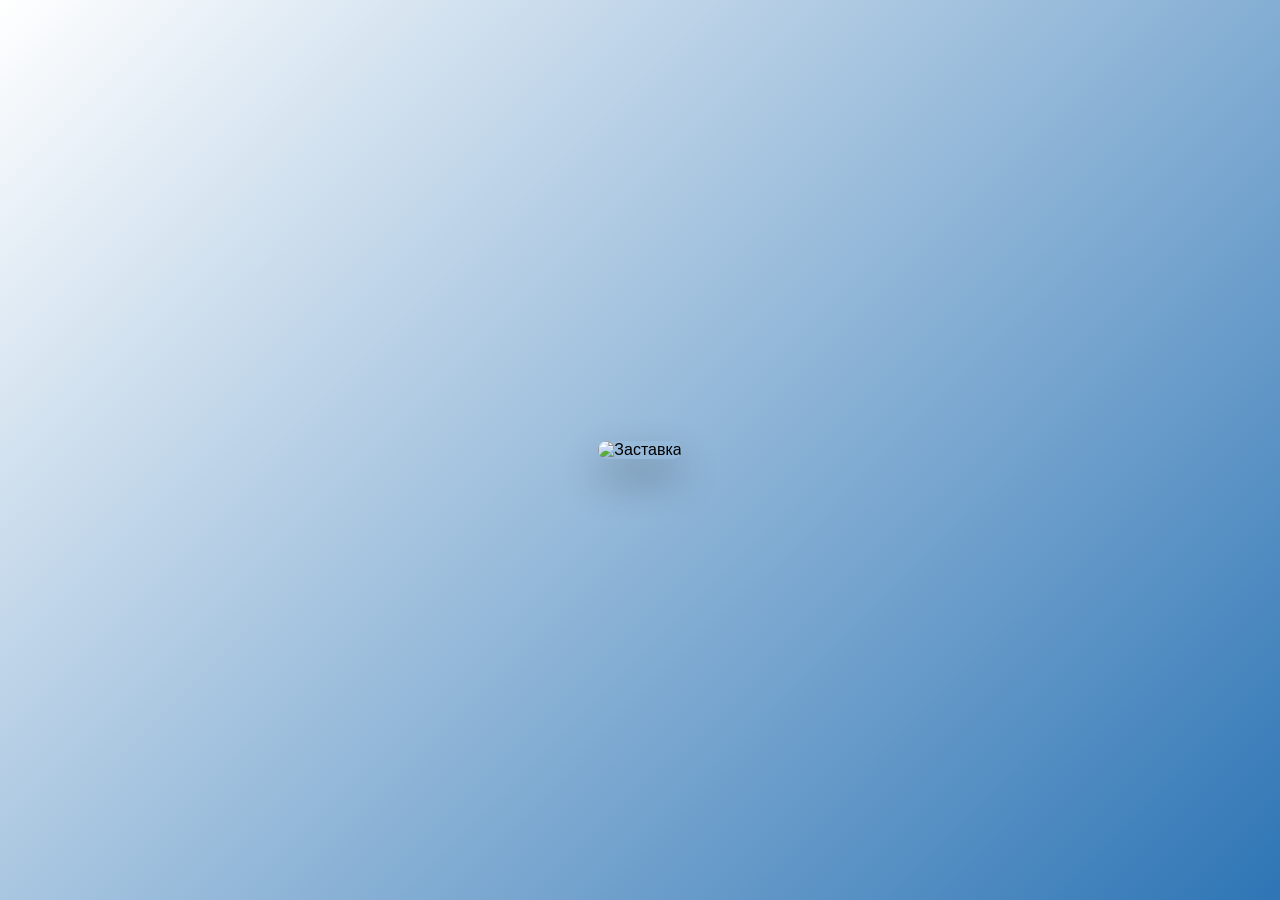
==== commit 7caabd9d: "index.html" ====
--- a/index.html
+++ b/index.html
@@ -141,4 +141,4 @@
         loadSplashSettings();
     </script>
 </body>
-</html>+</html>
--- a/assets/style.css
+++ b/assets/style.css
@@ -0,0 +1,480 @@
+/* ========== ОБЩИЕ СТИЛИ ========== */
+* {
+    margin: 0;
+    padding: 0;
+    box-sizing: border-box;
+}
+
+body {
+    font-family: 'Segoe UI', Tahoma, Geneva, Verdana, sans-serif;
+    background: linear-gradient(135deg, #ffffff 0%, #2e75b5 100%);
+    min-height: 100vh;
+    display: flex;
+    justify-content: center;
+    align-items: center;
+    padding: 20px;
+}
+
+.container {
+    max-width: 1200px;
+    width: 100%;
+    background: white;
+    border-radius: 20px;
+    box-shadow: 0 20px 40px rgba(0,0,0,0.2);
+    overflow: hidden;
+}
+
+.hidden {
+    display: none;
+}
+
+.card-header {
+    background: #2c3e50;
+    color: white;
+    padding: 25px 30px;
+    text-align: center;
+}
+
+.card-header h1 {
+    font-size: 24px;
+    margin-bottom: 5px;
+}
+
+.card-header p {
+    font-size: 14px;
+    opacity: 0.8;
+}
+
+.card-content {
+    padding: 30px;
+}
+
+.form-group {
+    margin-bottom: 20px;
+}
+
+.form-group label {
+    display: block;
+    margin-bottom: 8px;
+    font-weight: bold;
+    color: #2c3e50;
+}
+
+.form-group input,
+.form-group select {
+    width: 100%;
+    padding: 12px 15px;
+    border: 1px solid #ddd;
+    border-radius: 10px;
+    font-size: 16px;
+}
+
+/* Кнопки */
+.btn-primary {
+    background: #2e75b5;
+    color: white;
+    padding: 12px 25px;
+    font-size: 16px;
+    border-radius: 10px;
+    cursor: pointer;
+    font-weight: bold;
+    border: none;
+    transition: all 0.2s;
+}
+
+.btn-primary:hover {
+    background: #1e5a8a;
+    transform: scale(1.02);
+}
+
+.btn-secondary {
+    background: #2e75b5;
+    color: white;
+    padding: 8px 16px;
+    font-size: 14px;
+    border-radius: 8px;
+    cursor: pointer;
+    border: none;
+}
+
+.btn-secondary:hover {
+    background: #1e5a8a;
+}
+
+.btn-danger {
+    background: #e74c3c;
+    color: white;
+    padding: 8px 16px;
+    border-radius: 8px;
+    cursor: pointer;
+    border: none;
+}
+
+.btn-danger:hover {
+    background: #c0392b;
+}
+
+.btn-warning {
+    background: #f39c12;
+    color: white;
+    padding: 8px 16px;
+    border-radius: 8px;
+    cursor: pointer;
+    border: none;
+}
+
+.btn-warning:hover {
+    background: #e67e22;
+}
+
+.btn-logout {
+    background: #95a5a6;
+    color: white;
+    border: none;
+    padding: 8px 20px;
+    border-radius: 8px;
+    cursor: pointer;
+    font-size: 14px;
+}
+
+.btn-logout:hover {
+    background: #7f8c8d;
+}
+
+.btn-sync {
+    background: #8e44ad;
+    color: white;
+    border: none;
+    padding: 8px 20px;
+    border-radius: 8px;
+    cursor: pointer;
+    font-size: 14px;
+    margin-left: 10px;
+}
+
+.btn-sync:hover {
+    background: #6c3483;
+}
+
+.message {
+    margin-top: 15px;
+    padding: 12px;
+    border-radius: 8px;
+    display: none;
+    text-align: center;
+    font-weight: bold;
+}
+
+.message.error {
+    background: #f8d7da;
+    color: #721c24;
+    display: block;
+}
+
+.message.success {
+    background: #d4edda;
+    color: #155724;
+    display: block;
+}
+
+/* Секции */
+.section {
+    background: #f8f9fa;
+    border-radius: 12px;
+    padding: 20px;
+    margin-bottom: 25px;
+    border-left: 4px solid #2e75b5;
+}
+
+.section h3 {
+    margin-top: 0;
+    color: #2c3e50;
+}
+
+/* Информационные строки */
+.info-row {
+    display: flex;
+    gap: 20px;
+    flex-wrap: wrap;
+    margin-bottom: 15px;
+}
+
+.info-field {
+    flex: 1;
+    min-width: 150px;
+}
+
+.info-field label {
+    display: block;
+    font-weight: bold;
+    color: #2c3e50;
+    margin-bottom: 5px;
+    font-size: 13px;
+}
+
+.info-field input {
+    width: 100%;
+    padding: 10px;
+    border: 1px solid #ddd;
+    border-radius: 8px;
+}
+
+.info-field input[readonly] {
+    background: #f0f0f0;
+}
+
+/* Чекбоксы и радиокнопки */
+.checkbox-group {
+    display: flex;
+    flex-wrap: wrap;
+    gap: 15px;
+    margin-top: 10px;
+}
+
+.checkbox-group label {
+    display: flex;
+    align-items: center;
+    gap: 8px;
+    cursor: pointer;
+    background: white;
+    padding: 8px 15px;
+    border-radius: 25px;
+    border: 1px solid #dee2e6;
+}
+
+.radio-group {
+    display: flex;
+    flex-wrap: wrap;
+    gap: 20px;
+    margin-top: 10px;
+}
+
+.radio-group label {
+    display: flex;
+    align-items: center;
+    gap: 8px;
+    cursor: pointer;
+}
+
+textarea {
+    width: 100%;
+    padding: 12px;
+    border: 1px solid #dee2e6;
+    border-radius: 8px;
+    resize: vertical;
+    min-height: 80px;
+    margin-top: 8px;
+}
+
+/* Фото */
+.photo-area {
+    border: 2px dashed #dee2e6;
+    border-radius: 12px;
+    padding: 20px;
+    text-align: center;
+    cursor: pointer;
+    margin-top: 10px;
+}
+
+.photo-area:hover {
+    border-color: #2e75b5;
+    background: #f8f9fa;
+}
+
+.photo-preview {
+    display: flex;
+    flex-wrap: wrap;
+    gap: 15px;
+    margin-top: 15px;
+}
+
+.photo-preview-item {
+    position: relative;
+}
+
+.photo-preview-item img {
+    max-width: 150px;
+    max-height: 150px;
+    border-radius: 8px;
+    object-fit: cover;
+}
+
+.photo-preview-item button {
+    position: absolute;
+    top: -8px;
+    right: -8px;
+    background: #e74c3c;
+    color: white;
+    border: none;
+    border-radius: 50%;
+    width: 24px;
+    height: 24px;
+    cursor: pointer;
+}
+
+/* Библиотека */
+.reports-grid {
+    display: grid;
+    grid-template-columns: repeat(auto-fill, minmax(320px, 1fr));
+    gap: 20px;
+    margin-top: 20px;
+}
+
+.report-card {
+    background: #f8f9fa;
+    border-radius: 12px;
+    padding: 20px;
+    border-left: 4px solid #2e75b5;
+    transition: transform 0.2s;
+}
+
+.report-card:hover {
+    transform: translateY(-3px);
+    box-shadow: 0 5px 15px rgba(0,0,0,0.1);
+}
+
+.report-actions {
+    display: flex;
+    gap: 10px;
+    margin-top: 15px;
+}
+
+.btn-view {
+    background: #2e75b5;
+    color: white;
+    padding: 6px 12px;
+    border-radius: 6px;
+    cursor: pointer;
+    border: none;
+}
+
+.btn-download {
+    background: #2e75b5;
+    color: white;
+    padding: 6px 12px;
+    border-radius: 6px;
+    cursor: pointer;
+    border: none;
+}
+
+.btn-delete {
+    background: #e74c3c;
+    color: white;
+    padding: 6px 12px;
+    border-radius: 6px;
+    cursor: pointer;
+    border: none;
+}
+
+.btn-back {
+    background: #95a5a6;
+    color: white;
+    border: none;
+    padding: 10px 20px;
+    border-radius: 8px;
+    cursor: pointer;
+    margin-bottom: 20px;
+}
+
+.empty-library {
+    text-align: center;
+    padding: 50px;
+    color: #7f8c8d;
+}
+
+/* Пользовательская информация */
+.user-info {
+    background: rgba(255,255,255,0.2);
+    padding: 8px 15px;
+    border-radius: 20px;
+    color: white;
+    text-align: right;
+}
+
+.role-badge {
+    background: #f39c12;
+    color: #2c3e50;
+    padding: 2px 8px;
+    border-radius: 12px;
+    font-size: 11px;
+    margin-top: 5px;
+    text-align: center;
+}
+
+.role-badge.readonly {
+    background: #95a5a6;
+    color: white;
+}
+
+.user-position-display {
+    font-size: 12px;
+    opacity: 0.9;
+    margin-top: 3px;
+}
+
+.sync-status {
+    font-size: 11px;
+    margin-top: 5px;
+    color: #27ae60;
+}
+
+/* Действия */
+.action-buttons {
+    display: flex;
+    gap: 10px;
+    align-items: center;
+    flex-wrap: wrap;
+    margin-bottom: 20px;
+}
+
+.btn-new {
+    background: #2e75b5;
+    color: white;
+    border: none;
+    padding: 12px 25px;
+    font-size: 16px;
+    border-radius: 10px;
+    cursor: pointer;
+    font-weight: bold;
+}
+
+.btn-new.disabled {
+    background: #95a5a6;
+    cursor: not-allowed;
+}
+
+/* Выбор шаблона */
+.template-selector {
+    display: flex;
+    gap: 15px;
+    flex-wrap: wrap;
+    justify-content: center;
+    padding: 20px;
+}
+
+.template-card {
+    background: #f8f9fa;
+    border-radius: 12px;
+    padding: 20px;
+    width: 200px;
+    text-align: center;
+    cursor: pointer;
+    border: 2px solid #dee2e6;
+    transition: all 0.2s;
+}
+
+.template-card:hover {
+    transform: translateY(-5px);
+    border-color: #2e75b5;
+    box-shadow: 0 5px 15px rgba(0,0,0,0.1);
+}
+
+.template-card h3 {
+    margin-bottom: 10px;
+    color: #2c3e50;
+}
+
+.template-card p {
+    font-size: 12px;
+    color: #7f8c8d;
+}
